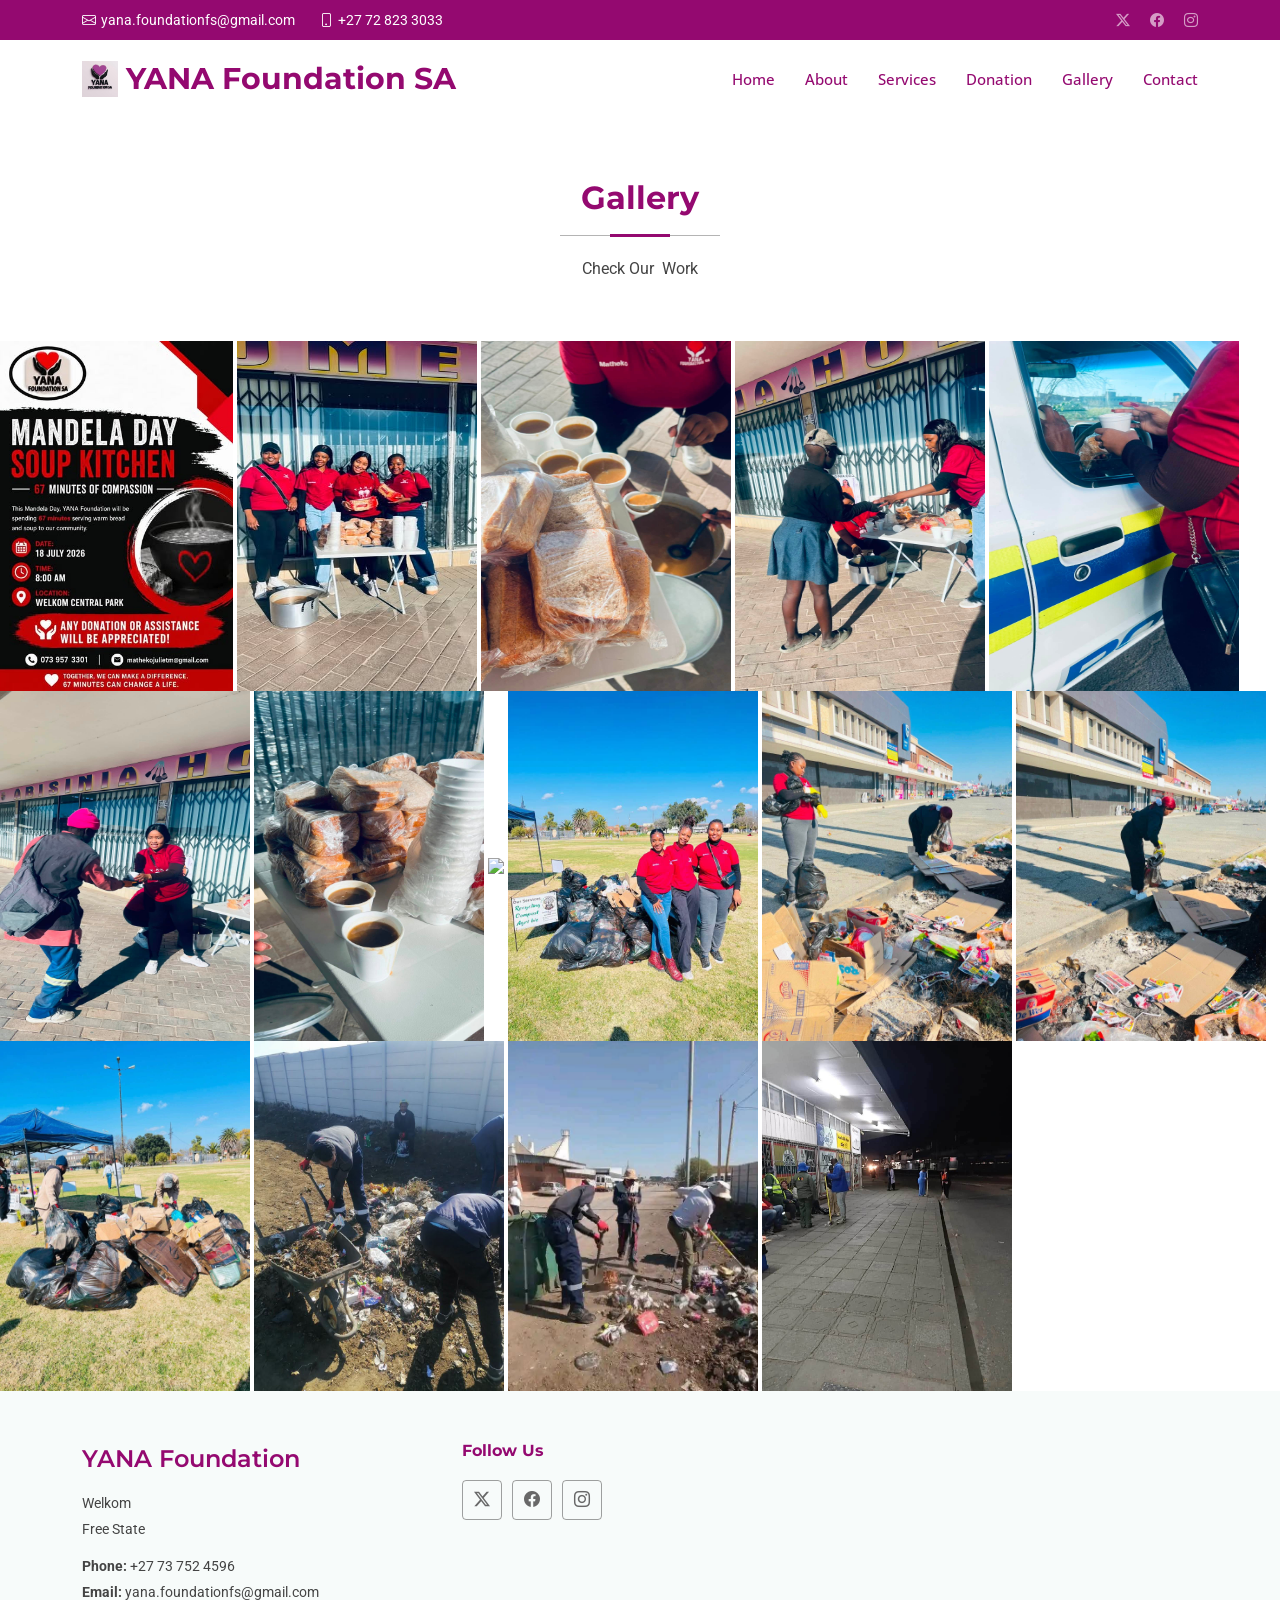
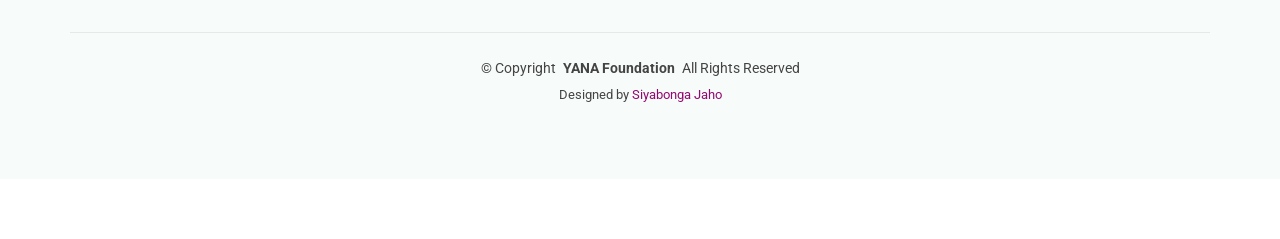
==== gallery.html @ edcedc10 "Add files via upload" ====
<!DOCTYPE html>
<html lang="en">

<head>
  <meta charset="utf-8">
  <meta content="width=device-width, initial-scale=1.0" name="viewport">
  <title>YANA Foundation SA - Gallery</title>
  <meta name="description" content="">
  <meta name="keywords" content="">

  <!-- Favicons -->
  <link href="assets/img/bg/578803698_122152815188837180_2456351401577292992_n.jpg" rel="icon">
  <link href="assets/img/bg/578803698_122152815188837180_2456351401577292992_n.jpg" rel="apple-touch-icon">

  <!-- Fonts -->
  <link href="https://fonts.googleapis.com" rel="preconnect">
  <link href="https://fonts.gstatic.com" rel="preconnect" crossorigin>
  <link href="https://fonts.googleapis.com/css2?family=Roboto:ital,wght@0,100;0,300;0,400;0,500;0,700;0,900;1,100;1,300;1,400;1,500;1,700;1,900&family=Open+Sans:ital,wght@0,300;0,400;0,500;0,600;0,700;0,800;1,300;1,400;1,500;1,600;1,700;1,800&family=Montserrat:ital,wght@0,100;0,200;0,300;0,400;0,500;0,600;0,700;0,800;0,900;1,100;1,200;1,300;1,400;1,500;1,600;1,700;1,800;1,900&display=swap" rel="stylesheet">

  <!-- Vendor CSS Files -->
  <link href="assets/vendor/bootstrap/css/bootstrap.min.css" rel="stylesheet">
  <link href="assets/vendor/bootstrap-icons/bootstrap-icons.css" rel="stylesheet">
  <link href="assets/vendor/aos/aos.css" rel="stylesheet">
  <link href="assets/vendor/glightbox/css/glightbox.min.css" rel="stylesheet">
  <link href="assets/vendor/swiper/swiper-bundle.min.css" rel="stylesheet">

  <!-- Main CSS File -->
  <link href="assets/css/main.css" rel="stylesheet">

 
</head>

<body class="index-page">

  <header id="header" class="header sticky-top">

    <div class="topbar d-flex align-items-center dark-background">
      <div class="container d-flex justify-content-center justify-content-md-between">
        <div class="contact-info d-flex align-items-center">
          <i class="bi bi-envelope d-flex align-items-center"><a href="mailto:yana.foundationfs@gmail.com">yana.foundationfs@gmail.com</a></i>
          <i class="bi bi-phone d-flex align-items-center ms-4"><span>+27 72 823 3033</span></i>
        </div>
        <div class="social-links d-none d-md-flex align-items-center">
          <a href="#" class="twitter"><i class="bi bi-twitter-x"></i></a>
          <a href="https://www.facebook.com/profile.php?id=61575115420123" class="facebook"><i class="bi bi-facebook"></i></a>
          <a href="#" class="instagram"><i class="bi bi-instagram"></i></a>
        
        </div>
      </div>
    </div><!-- End Top Bar -->

    <div class="branding d-flex align-items-cente">

      <div class="container position-relative d-flex align-items-center justify-content-between">
        <a href="index.html" class="logo d-flex align-items-center">
          <!-- Uncomment the line below if you also wish to use an image logo -->
           <img src="assets/img/bg/578803698_122152815188837180_2456351401577292992_n.jpg" alt=""> 
          <h1 class="sitename">YANA Foundation SA</h1>
        </a>

        <nav id="navmenu" class="navmenu">
          <ul>
            <li><a href="index.html" class="active">Home</a></li>
            <li><a href="#about">About</a></li>
            <li><a href="#services">Services</a></li>
            <li><a href="https://wa.me/27737524596/?text=Hello YANA Foundation, I would to Donate">Donation</a></li>
            <li><a href="#portfolio">Gallery</a></li>
            <!--mli class="dropdown"><a href="#"><span>Dropdown</span> <i class="bi bi-chevron-down toggle-dropdown"></i></a>
              <ul>
                <li><a href="#">Dropdown 1</a></li>
                <li class="dropdown"><a href="#"><span>Deep Dropdown</span> <i class="bi bi-chevron-down toggle-dropdown"></i></a>
                  <ul>
                    <li><a href="#">Deep Dropdown 1</a></li>
                    <li><a href="#">Deep Dropdown 2</a></li>
                    <li><a href="#">Deep Dropdown 3</a></li>
                    <li><a href="#">Deep Dropdown 4</a></li>
                    <li><a href="#">Deep Dropdown 5</a></li>
                  </ul>
                </li>
                <li><a href="#">Dropdown 2</a></li>
                <li><a href="#">Dropdown 3</a></li>
                <li><a href="#">Dropdown 4</a></li>
              </ul>
            </li-->
            <li><a href="#contact">Contact</a></li>
          </ul>
          <i class="mobile-nav-toggle d-xl-none bi bi-list"></i>
        </nav>

      </div>

    </div>

  </header>

  <main class="main">

    <!-- Hero Section -->
    <!--section id="hero" class="hero section">

      <div class="hero-content">
        <div class="container">
          <div class="row align-items-center">
            <div class="col-lg-6" data-aos="fade-up" data-aos-delay="100">
              <div class="content">
                <h1>You Are Not Alone.</h1>
                <p> Standing firmly with survivors of rape, GBV, femicide, and sexual abuse in Welkom. Rooted in justice. Driven by healing. Powered by community.</p>
                <div class="cta-group">
                  <a href="https://wa.me/27737524596/?text=Hello YANA Foundation, I would to Donate" class="btn-primary">Donation</a>  
                </div>
              </div>
            </div>
            <div class="col-lg-6" data-aos="fade-up" data-aos-delay="200">
              <div class="hero-image">
                <img src="assets/img/bg/578803698_122152815188837180_2456351401577292992_n.jpg" alt="Corporate Business" height="100px">
                <!--div class="floating-card" data-aos="fade-up" data-aos-delay="300">
                  <div class="card-content">
                    <div class="metric">
                      <span class="number">10</span>
                      <span class="label">Staff</span>
                    </div>
                    <div class="metric">
                      <span class="number">98%</span>
                      <span class="label">Community Satisfaction</span>
                    </div>
                  </div>
                </div-->
              <!--/div>
            </div>
          </div>
        </div>

        <div class="hero-features">
          <div class="container">
            <div class="row">
              <div class="col-lg-3 col-md-6" data-aos="fade-up" data-aos-delay="100">
                <div class="feature-item">
                  <div class="icon">
                    <i class="bi bi-graph-up"></i>
                  </div>
                  <h4>Compassion & Dignity:</h4>
                  <p> We provide a safe, judgement-free sanctuary where every survivor is heard, believed, and treated with absolute respect.</p>
                </div>
              </div>
              <div class="col-lg-3 col-md-6" data-aos="fade-up" data-aos-delay="200">
                <div class="feature-item">
                  <div class="icon">
                    <i class="bi bi-lightbulb"></i>
                  </div>
                  <h4>Justice & Accountability:</h4>
                  <p>We stand firmly against impunity, advocating fiercely for legal accountability and systemic reform to protect vulnerable individuals.</p>
                </div>
              </div>
              <div class="col-lg-3 col-md-6" data-aos="fade-up" data-aos-delay="300">
                <div class="feature-item">
                  <div class="icon">
                    <i class="bi bi-people"></i>
                  </div>
                  <h4>Empowerment & Healing:</h4>
                  <p> We believe recovery is a journey; we provide tools, counseling, and community networks to help survivors transition from trauma to triumph.</p>
                </div>
              </div>
              <div class="col-lg-3 col-md-6" data-aos="fade-up" data-aos-delay="400">
                <div class="feature-item">
                  <div class="icon">
                    <i class="bi bi-award"></i>
                  </div>
                  <h4>Community-Led Vigilance:</h4>
                  <p>We mobilize the people of Welkom to watch out for one another, break the silence, and challenge harmful societal norms together.</p>
                </div>
              </div>
            </div>
          </div>
        </div>

      </div>

    </section><!-- /Hero Section -->

  
    <!-- About Section -->
    <!--section id="about" class="about section">

      <!-- Section Title -->
      <!--div class="container section-title" data-aos="fade-up">
        <h2>About</h2>
        <p>Find Out More About Us</p>
      </div><!-- End Section Title -->

      <!--div class="container" data-aos="fade-up" data-aos-delay="100">

        <div class="row">
          <div class="col-lg-6" data-aos="fade-right" data-aos-delay="200">
            <div class="content">
              <h2>Mission:</h2>
              <p class="lead"> To provide unwavering support, advocacy, and holistic healing resources to survivors of gender-based violence, rape, and sexual abuse in Welkom, while actively dismantling systems of abuse through community education and relentless pursuits of justice.</p>
              <h2>Vission:</h2>
              <p class="lead"> A safe, just, and transformed Free State where gender-based violence and femicide are eradicated, and every survivor is empowered to heal, reclaim their voice, and thrive within a vigilant, supportive community.</p>

              <div class="stats-row">
                <div class="stat-item" data-aos="fade-up" data-aos-delay="300">
                  <div class="stat-number">
                    <span data-purecounter-start="0" data-purecounter-end="2" data-purecounter-duration="1" class="purecounter"></span>+
                  </div>
                  <div class="stat-label">Years of Excellence</div>
                </div>

                <div class="stat-item" data-aos="fade-up" data-aos-delay="400">
                  <div class="stat-number">
                    <span data-purecounter-start="0" data-purecounter-end="98" data-purecounter-duration="1" class="purecounter"></span>+
                  </div>
                  <div class="stat-label">Community Satisfaction</div>
                </div>

                <div class="stat-item" data-aos="fade-up" data-aos-delay="500">
                  <div class="stat-number">
                    <span data-purecounter-start="0" data-purecounter-end="10" data-purecounter-duration="1" class="purecounter"></span>+
                  </div>
                  <div class="stat-label">Staff</div>
                </div>
              </div><!-- End Stats Row -->

              <!--div class="cta-section" data-aos="fade-up" data-aos-delay="300">
                <a href="#team" class="btn-link">Meet Our Team <i class="bi bi-arrow-right"></i></a>
              </div-->
            <!--/div>
          </div>

          <div class="col-lg-6" data-aos="fade-left" data-aos-delay="200">
            <div class="image-container">
              <img src="assets/img/bg/578803698_122152815188837180_2456351401577292992_n.jpg" alt="About Us" class="img-fluid">
              <div class="image-overlay">
                <div class="overlay-content">
                  <i class="bi bi-award"></i>
                  <div class="overlay-text">
                    <h4>Award Winning</h4>
                    <p>Excellence in Service</p>
                  </div>
                </div>
              </div>
            </div>
          </div>
        </div>

      </div>

    </section><!-- /About Section -->



   
   

   

    <!-- Portfolio Section -->
    <section id="portfolio" class="portfolio section">

      <!-- Section Title -->
      <div class="container section-title" data-aos="fade-up">
        <h2>Gallery</h2>
        <p>Check Our&nbsp; Work</p>
      </div><!-- End Section Title -->

      <img src="assets/img/bg/749329896_122185222658837180_4034703646781028252_n.jpg"  height="350px" loading="lazy">
      <img src="assets/img/bg/750033947_122185223000837180_3690291812271858265_n.jpg"  height="350px" width="240px" width="250px" loading="lazy">
      <img src="assets/img/bg/749419626_122185222988837180_1589185580073694655_n.jpg"  height="350px" width="250px" loading="lazy">

       <img src="assets/img/bg/749652024_122185222886837180_5821668880731888396_n.jpg"  height="350px" width="250px" loading="lazy">
      <img src="assets/img/bg/749315162_122185222934837180_2283629224790344481_n.jpg"  height="350px" width="250px" loading="lazy">
      <img src="assets/img/bg/748311801_122185223066837180_9168513195230299820_n.jpg"  height="350px" width="250px" loading="lazy">
      <img src="assets/img/bg/750616031_122185223096837180_6633688626844515853_n.jpg"  height="350px" width="230px" loading="lazy">

       <img src="assets/img/bg/721323029_122181370106837180_3842034806642612839_n.jpg"  height="350px" loading="lazy">
      <img src="assets/img/bg/741838651_2135790867335031_6751833881016764989_n.jpg"  height="350px" width="250px" loading="lazy">
      <img src="assets/img/bg/742511227_37399900092956611_4183251537584251823_n.jpg"  height="350px" width="250px" loading="lazy">

       <img src="assets/img/bg/741693657_37399901056289848_860258424635507416_n.jpg"  height="350px" width="250px" loading="lazy">
      <img src="assets/img/bg/741439648_37399900866289867_6950974110218494662_n.jpg"  height="350px" width="250px" loading="lazy">
      <img src="assets/img/bg/741751432_1007393965432025_4023005635995364370_n.jpg"  height="350px" width="250px" loading="lazy">
      <img src="assets/img/bg/742684217_832409079805970_7909671829935120120_n.jpg"  height="350px" width="250px" loading="lazy">
      <img src="assets/img/bg/742480392_37399899959623291_3452483923903494907_n.jpg"  height="350px" width="250px" loading="lazy">

      <!--div class="container" data-aos="fade-up" data-aos-delay="100">

        <div class="isotope-layout" data-default-filter="*" data-layout="fitRows" data-sort="original-order">

         

          <div class="row gy-4 portfolio-grid isotope-container" data-aos="fade-up" data-aos-delay="200">

            <div class="col-lg-4 col-md-6 portfolio-item isotope-item filter-branding">
              <div class="portfolio-card">
                <div class="image-container">
                  <img src="assets/img/bg/812224037_122192503028837180_609737749372208268_n.jpg" class="img-fluid"  loading="lazy">
                  <div class="overlay">
                    <div class="overlay-content">
                      <a href="assets/img/bg/812224037_122192503028837180_609737749372208268_n.jpg" class="glightbox zoom-link" >
                        <i class="bi bi-zoom-in"></i>
                      </a>
                      
                      <a href="#" class="details-link" title="View Project Details">
                        <i class="bi bi-arrow-right"></i>
                      </a>
                    </div>
                  </div>
                </div>
                
              </div>
            </div><!-- End Portfolio Item -->

            <!--div class="col-lg-4 col-md-6 portfolio-item isotope-item filter-web">
              <div class="portfolio-card">
                <div class="image-container">
                  <img src="assets/img/bg/813332600_122192611814837180_5611872457245859402_n.jpg" class="img-fluid" alt="E-commerce Platform" loading="lazy">
                  <div class="overlay">
                    <div class="overlay-content">
                      <a href="assets/img/bg/813332600_122192611814837180_5611872457245859402_n.jpg" class="glightbox zoom-link" >
                        <i class="bi bi-zoom-in"></i>
                      </a>
                      <a href="#" class="details-link" title="View Project Details">
                        <i class="bi bi-arrow-right"></i>
                      </a>
                    </div>
                  </div>
                </div>
               
              </div>
            </div><!-- End Portfolio Item -->

            <!--div class="col-lg-4 col-md-6 portfolio-item isotope-item filter-print">
              <div class="portfolio-card">
                <div class="image-container">
                  <img src="assets/img/bg/749329896_122185222658837180_4034703646781028252_n.jpg" class="img-fluid" alt="Magazine Design" loading="lazy">
                  <div class="overlay">
                    <div class="overlay-content">
                      <a href="assets/img/bg/749329896_122185222658837180_4034703646781028252_n.jpg" class="glightbox zoom-link" >
                        <i class="bi bi-zoom-in"></i>
                      </a>
                      <a href="#" class="details-link" title="View Project Details">
                        <i class="bi bi-arrow-right"></i>
                      </a>
                    </div>
                  </div>
                </div>
               
              </div>
            </div><!-- End Portfolio Item -->


          <!--/div><!-- End Portfolio Grid -->

        <!--/div>

      </div>

    </section><!-- /Portfolio Section -->

    <!-- Team Section -->
    <!--section id="team" class="team section">

      <!-- Section Title -->
      <!--div class="container section-title" data-aos="fade-up">
        <h2>Team</h2>
        <p>Our Hardworking Team</p>
      </div><!-- End Section Title -->

      <!--div class="container" data-aos="fade-up" data-aos-delay="100">

        <div class="row gy-4">

          <div class="col-lg-3 col-md-6" data-aos="fade-up" data-aos-delay="100">
            <div class="member-card">
              <div class="member-image-wrapper">
                <img src="assets/img/person/person-f-1.webp" class="img-fluid" alt="Team Member">
              </div>
              <div class="member-content">
                <h4 class="member-name">Sarah Chen</h4>
                <span class="member-role">Chief Executive Officer</span>
                <p class="member-bio">Praesentium nihil ut laudantium cumque. Ut et consequatur ab ut totam architecto. Expedita sunt eum</p>
                <div class="member-socials">
                  <a href="#"><i class="bi bi-twitter-x"></i></a>
                  <a href="#"><i class="bi bi-facebook"></i></a>
                  <a href="#"><i class="bi bi-linkedin"></i></a>
                  <a href="#"><i class="bi bi-instagram"></i></a>
                </div>
              </div>
            </div>
          </div><!-- End Team Member -->

          <!--div class="col-lg-3 col-md-6" data-aos="fade-up" data-aos-delay="200">
            <div class="member-card">
              <div class="member-image-wrapper">
                <img src="assets/img/person/person-m-2.webp" class="img-fluid" alt="Team Member">
              </div>
              <div class="member-content">
                <h4 class="member-name">David Lee</h4>
                <span class="member-role">Product Manager</span>
                <p class="member-bio">Voluptas qui enim omnis est atque. Enim sunt quo et amet corporis et. Autem eaque optio.</p>
                <div class="member-socials">
                  <a href="#"><i class="bi bi-twitter-x"></i></a>
                  <a href="#"><i class="bi bi-facebook"></i></a>
                  <a href="#"><i class="bi bi-linkedin"></i></a>
                  <a href="#"><i class="bi bi-github"></i></a>
                </div>
              </div>
            </div>
          </div><!-- End Team Member -->

          <!--div class="col-lg-3 col-md-6" data-aos="fade-up" data-aos-delay="300">
            <div class="member-card">
              <div class="member-image-wrapper">
                <img src="assets/img/person/person-f-3.webp" class="img-fluid" alt="Team Member">
              </div>
              <div class="member-content">
                <h4 class="member-name">Laura Rodriguez</h4>
                <span class="member-role">Marketing Director</span>
                <p class="member-bio">Qui ut autem quo error molestiae. Voluptatem quia eligendi voluptatibus beatae vitae et quis. Quis voluptatem.</p>
                <div class="member-socials">
                  <a href="#"><i class="bi bi-twitter-x"></i></a>
                  <a href="#"><i class="bi bi-instagram"></i></a>
                  <a href="#"><i class="bi bi-linkedin"></i></a>
                </div>
              </div>
            </div>
          </div><!-- End Team Member -->

          <!--div class="col-lg-3 col-md-6" data-aos="fade-up" data-aos-delay="400">
            <div class="member-card">
              <div class="member-image-wrapper">
                <img src="assets/img/person/person-m-4.webp" class="img-fluid" alt="Team Member">
              </div>
              <div class="member-content">
                <h4 class="member-name">Michael Brown</h4>
                <span class="member-role">Lead Engineer</span>
                <p class="member-bio">Rerum et sint voluptatem enim aut. Quisquam et alias ut qui voluptatum. Autem voluptas exercitationem.</p>
                <div class="member-socials">
                  <a href="#"><i class="bi bi-linkedin"></i></a>
                  <a href="#"><i class="bi bi-github"></i></a>
                  <a href="#"><i class="bi bi-stack-overflow"></i></a>
                </div>
              </div>
            </div>
          </div><!-- End Team Member -->

        <!--/div>

      </div>

    </section><!-- /Team Section -->

   

   

    <!-- Contact Section -->
    <!--section id="contact" class="contact section">
      <!-- Section Title -->
      <!--div class="container section-title" data-aos="fade-up">
        <h2>Contact</h2>
        <p>Need Help? Contact Us</p>
      </div><!-- End Section Title -->

      <!--div class="container" data-aos="fade-up" data-aos-delay="100">
        <div class="row align-items-stretch">
         

          <div class="col-lg-5 order-lg-2 order-1" data-aos="fade-left" data-aos-delay="300">
            <div class="contact-sidebar">
              <div class="contact-header">
                <h3>Get in Touch</h3>
               
              </div>

              <div class="contact-methods">
                <div class="contact-method" data-aos="fade-in" data-aos-delay="350">
                  <div class="contact-icon">
                    <i class="bi bi-geo-alt"></i>
                  </div>
                  <div class="contact-details">
                    <span class="method-label">Address</span>
                    <p>Welkom<br>Free State</p>
                  </div>
                </div>

                <div class="contact-method" data-aos="fade-in" data-aos-delay="400">
                  <div class="contact-icon">
                    <i class="bi bi-envelope"></i>
                  </div>
                  <div class="contact-details">
                    <span class="method-label">Email</span>
                    <p>yana.foundationfs@gmail.com</p>
                  </div>
                </div>

                <div class="contact-method" data-aos="fade-in" data-aos-delay="450">
                  <div class="contact-icon">
                    <i class="bi bi-telephone"></i>
                  </div>
                  <div class="contact-details">
                    <span class="method-label">Phone</span>
                    <p> +27 73 752 4596</p>
                  </div>
                </div>

                <div class="contact-method" data-aos="fade-in" data-aos-delay="500">
                  <div class="contact-icon">
                    <i class="bi bi-clock"></i>
                  </div>
                  <div class="contact-details">
                    <span class="method-label">Hours</span>
                    <p>Monday - Friday: 9AM - 6PM<br>Saturday: 10AM - 4PM</p>
                  </div>
                </div>
              </div>

              <div class="connect-section" data-aos="fade-up" data-aos-delay="550">
                <span class="connect-label">Connect with us</span>
                <div class="social-links">
                  
                  <a href="#" class="social-link">
                    <i class="bi bi-twitter-x"></i>
                  </a>
                  <a href="#" class="social-link">
                    <i class="bi bi-instagram"></i>
                  </a>
                  <a href="https://www.facebook.com/profile.php?id=61575115420123" class="social-link">
                    <i class="bi bi-facebook"></i>
                  </a>
                </div>
              </div>
            </div>
          </div>
        </div>
      </div>
    </section><!-- /Contact Section -->

  <!--/main>
 <div class="embed-map-responsive">
<div class="embed-map-container">
  <iframe class="embed-map-frame" frameborder="0" scrolling="no" marginheight="0" marginwidth="0" src="https://maps.google.com/maps?q=Welkom%20%20Free%20State&t=m&z=11&ie=UTF8&iwloc=B&output=embed"></iframe>
  <a href="https://embed-maps.org" style="font-size:2px!important;color:gray!important;position:absolute;bottom:0;left:0;z-index:1;max-height:1px;overflow:hidden">https://embed-maps.org</a>
</div>
<style>
  .embed-map-responsive{position:relative;text-align:right;width:100%;height:0;padding-bottom:66.66666666666666%;}
  .embed-map-container{overflow:hidden;background:none!important;width:100%;height:100%;position:absolute;top:0;left:0;}
  .embed-map-frame{width:100%!important;height:100%!important;position:absolute;top:0;left:0;}
</style>
</div-->
  <footer id="footer" class="footer light-background">

   

    <div class="container footer-top">
      <div class="row gy-4">
        <div class="col-lg-4 col-md-6 footer-about">
          <a href="index.html" class="d-flex align-items-center">
            <span class="sitename">YANA Foundation</span>
          </a>
          <div class="footer-contact pt-3">
            <p>Welkom</p>
            <p>Free State</p>
            <p class="mt-3"><strong>Phone:</strong> <span>+27 73 752 4596</span></p>
            <p><strong>Email:</strong> <span>yana.foundationfs@gmail.com</span></p>
          </div>
        </div>


       

        <div class="col-lg-4 col-md-12">
          <h4>Follow Us</h4>
    
          <div class="social-links d-flex">
            <a href=""><i class="bi bi-twitter-x"></i></a>
            <a href="https://www.facebook.com/profile.php?id=61575115420123"><i class="bi bi-facebook"></i></a>
            <a href=""><i class="bi bi-instagram"></i></a>
          
          </div>
        </div>

      </div>
    </div>

    <div class="container copyright text-center mt-4">
      <p>© <span>Copyright</span> <strong class="px-1 sitename">YANA Foundation</strong> <span>All Rights Reserved</span></p>
      <div class="credits">
        <!-- All the links in the footer should remain intact. -->
        <!-- You can delete the links only if you've purchased the pro version. -->
        <!-- Licensing information: https://bootstrapmade.com/license/ -->
        <!-- Purchase the pro version with working PHP/AJAX contact form: [buy-url] -->
        Designed by <a href="https://siyabongajaho.github.io/jaho-portfolio">Siyabonga Jaho</a>
      </div>
    </div>

  </footer>

  <!-- Scroll Top -->
  <a href="#" id="scroll-top" class="scroll-top d-flex align-items-center justify-content-center"><i class="bi bi-arrow-up-short"></i></a>

  <!-- Preloader -->
  <div id="preloader">
    <div></div>
    <div></div>
    <div></div>
    <div></div>
  </div>

  <!-- Vendor JS Files -->
  <script src="assets/vendor/bootstrap/js/bootstrap.bundle.min.js"></script>
  <script src="assets/vendor/php-email-form/validate.js"></script>
  <script src="assets/vendor/aos/aos.js"></script>
  <script src="assets/vendor/glightbox/js/glightbox.min.js"></script>
  <script src="assets/vendor/purecounter/purecounter_vanilla.js"></script>
  <script src="assets/vendor/waypoints/noframework.waypoints.js"></script>
  <script src="assets/vendor/swiper/swiper-bundle.min.js"></script>
  <script src="assets/vendor/imagesloaded/imagesloaded.pkgd.min.js"></script>
  <script src="assets/vendor/isotope-layout/isotope.pkgd.min.js"></script>

  <!-- Main JS File -->
  <script src="assets/js/main.js"></script>

</body>

</html>
---- assets/css/main.css ----
/**
* Template Name: CoreBiz
* Template URL: https://bootstrapmade.com/corebiz-bootstrap-business-template/
* Updated: Aug 30 2025 with Bootstrap v5.3.8
* Author: BootstrapMade.com
* License: https://bootstrapmade.com/license/
*/

@charset "UTF-8";

/*--------------------------------------------------------------
# Font & Color Variables
# Help: https://bootstrapmade.com/color-system/
--------------------------------------------------------------*/
/* Fonts */
:root {
  --default-font: "Roboto",  system-ui, -apple-system, "Segoe UI", Roboto, "Helvetica Neue", Arial, "Noto Sans", "Liberation Sans", sans-serif, "Apple Color Emoji", "Segoe UI Emoji", "Segoe UI Symbol", "Noto Color Emoji";
  --heading-font: "Montserrat",  sans-serif;
  --nav-font: "Open Sans",  sans-serif;
}

/* Global Colors - The following color variables are used throughout the website. Updating them here will change the color scheme of the entire website */
:root { 
  --background-color: #ffffff; /* Background color for the entire website, including individual sections */
  --default-color: #444444; /* Default color used for the majority of the text content across the entire website */
  --heading-color: #940970; /* Color for headings, subheadings and title throughout the website */
  --accent-color: #940970; /* Accent color that represents your brand on the website. It's used for buttons, links, and other elements that need to stand out */
  --surface-color: #ffffff; /* The surface color is used as a background of boxed elements within sections, such as cards, icon boxes, or other elements that require a visual separation from the global background. */
  --contrast-color: #ffffff; /* Contrast color for text, ensuring readability against backgrounds of accent, heading, or default colors. */
}

/* Nav Menu Colors - The following color variables are used specifically for the navigation menu. They are separate from the global colors to allow for more customization options */
:root {
  --nav-color: #940970;  /* The default color of the main navmenu links */
  --nav-hover-color: #940970; /* Applied to main navmenu links when they are hovered over or active */
  --nav-mobile-background-color: #ffffff; /* Used as the background color for mobile navigation menu */
  --nav-dropdown-background-color: #ffffff; /* Used as the background color for dropdown items that appear when hovering over primary navigation items */
  --nav-dropdown-color: #222222; /* Used for navigation links of the dropdown items in the navigation menu. */
  --nav-dropdown-hover-color: #940970; /* Similar to --nav-hover-color, this color is applied to dropdown navigation links when they are hovered over. */
}

/* Color Presets - These classes override global colors when applied to any section or element, providing reuse of the sam color scheme. */

.light-background {
  --background-color: #f7fbfa;
  --surface-color: #ffffff;
}

.dark-background {
  --background-color: #940970;
  --default-color: #ffffff;
  --heading-color: #ffffff;
  --surface-color: #252525;
  --contrast-color: #ffffff;
}

/* Smooth scroll */
:root {
  scroll-behavior: smooth;
}

/*--------------------------------------------------------------
# General Styling & Shared Classes
--------------------------------------------------------------*/
body {
  color: var(--default-color);
  background-color: var(--background-color);
  font-family: var(--default-font);
}

a {
  color: var(--accent-color);
  text-decoration: none;
  transition: 0.3s;
}

a:hover {
  color: color-mix(in srgb, var(--accent-color), transparent 25%);
  text-decoration: none;
}

h1,
h2,
h3,
h4,
h5,
h6 {
  color: var(--heading-color);
  font-family: var(--heading-font);
}

/* PHP Email Form Messages
------------------------------*/
.php-email-form .error-message {
  display: none;
  background: #df1529;
  color: #ffffff;
  text-align: left;
  padding: 15px;
  margin-bottom: 24px;
  font-weight: 600;
}

.php-email-form .sent-message {
  display: none;
  color: #ffffff;
  background: #059652;
  text-align: center;
  padding: 15px;
  margin-bottom: 24px;
  font-weight: 600;
}

.php-email-form .loading {
  display: none;
  background: var(--surface-color);
  text-align: center;
  padding: 15px;
  margin-bottom: 24px;
}

.php-email-form .loading:before {
  content: "";
  display: inline-block;
  border-radius: 50%;
  width: 24px;
  height: 24px;
  margin: 0 10px -6px 0;
  border: 3px solid var(--accent-color);
  border-top-color: var(--surface-color);
  animation: php-email-form-loading 1s linear infinite;
}

@keyframes php-email-form-loading {
  0% {
    transform: rotate(0deg);
  }

  100% {
    transform: rotate(360deg);
  }
}

/*--------------------------------------------------------------
# Global Header
--------------------------------------------------------------*/
.header {
  color: var(--default-color);
  transition: all 0.5s;
  z-index: 997;
  background-color: var(--background-color);
}

.header .topbar {
  background-color: var(--background-color);
  height: 40px;
  padding: 0;
  font-size: 14px;
  transition: all 0.5s;
}

.header .topbar .contact-info i {
  font-style: normal;
  color: var(--contrast-color);
}

.header .topbar .contact-info i a,
.header .topbar .contact-info i span {
  padding-left: 5px;
  color: var(--contrast-color);
}

@media (max-width: 575px) {

  .header .topbar .contact-info i a,
  .header .topbar .contact-info i span {
    font-size: 13px;
  }
}

.header .topbar .contact-info i a {
  line-height: 0;
  transition: 0.3s;
}

.header .topbar .contact-info i a:hover {
  color: var(--contrast-color);
  text-decoration: underline;
}

.header .topbar .social-links a {
  color: color-mix(in srgb, var(--contrast-color), transparent 40%);
  line-height: 0;
  transition: 0.3s;
  margin-left: 20px;
}

.header .topbar .social-links a:hover {
  color: var(--contrast-color);
}

.header .branding {
  min-height: 60px;
  padding: 10px 0;
}

.header .logo {
  line-height: 1;
}

.header .logo img {
  max-height: 36px;
  margin-right: 8px;
}

.header .logo h1 {
  font-size: 30px;
  margin: 0;
  font-weight: 700;
  color: var(--heading-color);
}

.scrolled .header {
  box-shadow: 0px 0 18px rgba(0, 0, 0, 0.1);
}

.scrolled .header .topbar {
  height: 0;
  visibility: hidden;
  overflow: hidden;
}

/*--------------------------------------------------------------
# Navigation Menu
--------------------------------------------------------------*/
/* Navmenu - Desktop */
@media (min-width: 1200px) {
  .navmenu {
    padding: 0;
  }

  .navmenu ul {
    margin: 0;
    padding: 0;
    display: flex;
    list-style: none;
    align-items: center;
  }

  .navmenu li {
    position: relative;
  }

  .navmenu a,
  .navmenu a:focus {
    color: var(--nav-color);
    padding: 18px 15px;
    font-size: 15px;
    font-family: var(--nav-font);
    font-weight: 500;
    display: flex;
    align-items: center;
    justify-content: space-between;
    white-space: nowrap;
    transition: 0.3s;
  }

  .navmenu a i,
  .navmenu a:focus i {
    font-size: 12px;
    line-height: 0;
    margin-left: 5px;
    transition: 0.3s;
  }

  .navmenu li:last-child a {
    padding-right: 0;
  }

  .navmenu li:hover>a,
  .navmenu .active,
  .navmenu .active:focus {
    color: var(--nav-hover-color);
  }

  .navmenu .dropdown ul {
    margin: 0;
    padding: 10px 0;
    background: var(--nav-dropdown-background-color);
    display: block;
    position: absolute;
    visibility: hidden;
    left: 14px;
    top: 130%;
    opacity: 0;
    transition: 0.3s;
    border-radius: 4px;
    z-index: 99;
    box-shadow: 0px 0px 30px rgba(0, 0, 0, 0.1);
  }

  .navmenu .dropdown ul li {
    min-width: 200px;
  }

  .navmenu .dropdown ul a {
    padding: 10px 20px;
    font-size: 15px;
    text-transform: none;
    color: var(--nav-dropdown-color);
  }

  .navmenu .dropdown ul a i {
    font-size: 12px;
  }

  .navmenu .dropdown ul a:hover,
  .navmenu .dropdown ul .active:hover,
  .navmenu .dropdown ul li:hover>a {
    color: var(--nav-dropdown-hover-color);
  }

  .navmenu .dropdown:hover>ul {
    opacity: 1;
    top: 100%;
    visibility: visible;
  }

  .navmenu .dropdown .dropdown ul {
    top: 0;
    left: -90%;
    visibility: hidden;
  }

  .navmenu .dropdown .dropdown:hover>ul {
    opacity: 1;
    top: 0;
    left: -100%;
    visibility: visible;
  }
}

/* Navmenu - Mobile */
@media (max-width: 1199px) {
  .mobile-nav-toggle {
    color: var(--nav-color);
    font-size: 28px;
    line-height: 0;
    margin-right: 10px;
    cursor: pointer;
    transition: color 0.3s;
  }

  .navmenu {
    padding: 0;
    z-index: 9997;
  }

  .navmenu ul {
    display: none;
    list-style: none;
    position: absolute;
    inset: 60px 20px 20px 20px;
    padding: 10px 0;
    margin: 0;
    border-radius: 6px;
    background-color: var(--nav-mobile-background-color);
    overflow-y: auto;
    transition: 0.3s;
    z-index: 9998;
    box-shadow: 0px 0px 30px rgba(0, 0, 0, 0.1);
  }

  .navmenu a,
  .navmenu a:focus {
    color: var(--nav-dropdown-color);
    padding: 10px 20px;
    font-family: var(--nav-font);
    font-size: 17px;
    font-weight: 500;
    display: flex;
    align-items: center;
    justify-content: space-between;
    white-space: nowrap;
    transition: 0.3s;
  }

  .navmenu a i,
  .navmenu a:focus i {
    font-size: 12px;
    line-height: 0;
    margin-left: 5px;
    width: 30px;
    height: 30px;
    display: flex;
    align-items: center;
    justify-content: center;
    border-radius: 50%;
    transition: 0.3s;
    background-color: color-mix(in srgb, var(--accent-color), transparent 90%);
  }

  .navmenu a i:hover,
  .navmenu a:focus i:hover {
    background-color: var(--accent-color);
    color: var(--contrast-color);
  }

  .navmenu a:hover,
  .navmenu .active,
  .navmenu .active:focus {
    color: var(--nav-dropdown-hover-color);
  }

  .navmenu .active i,
  .navmenu .active:focus i {
    background-color: var(--accent-color);
    color: var(--contrast-color);
    transform: rotate(180deg);
  }

  .navmenu .dropdown ul {
    position: static;
    display: none;
    z-index: 99;
    padding: 10px 0;
    margin: 10px 20px;
    background-color: var(--nav-dropdown-background-color);
    border: 1px solid color-mix(in srgb, var(--default-color), transparent 90%);
    box-shadow: none;
    transition: all 0.5s ease-in-out;
  }

  .navmenu .dropdown ul ul {
    background-color: rgba(33, 37, 41, 0.1);
  }

  .navmenu .dropdown>.dropdown-active {
    display: block;
    background-color: rgba(33, 37, 41, 0.03);
  }

  .mobile-nav-active {
    overflow: hidden;
  }

  .mobile-nav-active .mobile-nav-toggle {
    color: #fff;
    position: absolute;
    font-size: 32px;
    top: 15px;
    right: 15px;
    margin-right: 0;
    z-index: 9999;
  }

  .mobile-nav-active .navmenu {
    position: fixed;
    overflow: hidden;
    inset: 0;
    background: rgba(33, 37, 41, 0.8);
    transition: 0.3s;
  }

  .mobile-nav-active .navmenu>ul {
    display: block;
  }
}

/*--------------------------------------------------------------
# Global Footer
--------------------------------------------------------------*/
.footer {
  color: var(--default-color);
  background-color: var(--background-color);
  font-size: 14px;
  padding-bottom: 50px;
  position: relative;
}

.footer .footer-newsletter {
  background-color: color-mix(in srgb, var(--accent-color), transparent 96%);
  padding: 50px 0;
}

.footer .footer-newsletter h4 {
  font-size: 24px;
}

.footer .footer-newsletter .newsletter-form {
  margin-top: 30px;
  margin-bottom: 15px;
  padding: 6px 8px;
  position: relative;
  background-color: var(--surface-color);
  border: 1px solid color-mix(in srgb, var(--accent-color), transparent 80%);
  box-shadow: 0px 2px 25px rgba(0, 0, 0, 0.1);
  display: flex;
  transition: 0.3s;
  border-radius: 4px;
}

.footer .footer-newsletter .newsletter-form:focus-within {
  border-color: var(--accent-color);
}

.footer .footer-newsletter .newsletter-form input[type=email] {
  border: 0;
  padding: 4px;
  width: 100%;
  background-color: var(--surface-color);
  color: var(--default-color);
}

.footer .footer-newsletter .newsletter-form input[type=email]:focus-visible {
  outline: none;
}

.footer .footer-newsletter .newsletter-form input[type=submit] {
  border: 0;
  font-size: 16px;
  padding: 0 20px;
  margin: -7px -8px -7px 0;
  background: var(--accent-color);
  color: var(--contrast-color);
  transition: 0.3s;
  border-radius: 0 4px 4px 0;
}

.footer .footer-newsletter .newsletter-form input[type=submit]:hover {
  background: color-mix(in srgb, var(--accent-color), transparent 20%);
}

.footer .footer-top {
  padding-top: 50px;
}

.footer .social-links a {
  display: flex;
  align-items: center;
  justify-content: center;
  width: 40px;
  height: 40px;
  border-radius: 4px;
  border: 1px solid color-mix(in srgb, var(--default-color), transparent 50%);
  font-size: 16px;
  color: color-mix(in srgb, var(--default-color), transparent 20%);
  margin-right: 10px;
  transition: 0.3s;
}

.footer .social-links a:hover {
  color: var(--accent-color);
  border-color: var(--accent-color);
}

.footer h4 {
  font-size: 16px;
  font-weight: bold;
  position: relative;
  padding-bottom: 12px;
}

.footer .footer-links {
  margin-bottom: 30px;
}

.footer .footer-links ul {
  list-style: none;
  padding: 0;
  margin: 0;
}

.footer .footer-links ul i {
  margin-right: 3px;
  font-size: 12px;
  line-height: 0;
  color: var(--accent-color);
}

.footer .footer-links ul li {
  padding: 10px 0;
  display: flex;
  align-items: center;
}

.footer .footer-links ul li:first-child {
  padding-top: 0;
}

.footer .footer-links ul a {
  display: inline-block;
  color: color-mix(in srgb, var(--default-color), transparent 20%);
  line-height: 1;
}

.footer .footer-links ul a:hover {
  color: var(--accent-color);
}

.footer .footer-about a {
  color: var(--heading-color);
  font-size: 24px;
  font-weight: 600;
  font-family: var(--heading-font);
}

.footer .footer-contact p {
  margin-bottom: 5px;
}

.footer .copyright {
  padding-top: 25px;
  padding-bottom: 25px;
  border-top: 1px solid color-mix(in srgb, var(--default-color), transparent 90%);
}

.footer .copyright p {
  margin-bottom: 0;
}

.footer .credits {
  margin-top: 6px;
  font-size: 13px;
}

/*--------------------------------------------------------------
# Preloader
--------------------------------------------------------------*/
#preloader {
  position: fixed;
  inset: 0;
  z-index: 9999;
  overflow: hidden;
  background-color: var(--background-color);
  transition: all 0.6s ease-out;
  width: 100%;
  height: 100vh;
  display: flex;
  align-items: center;
  justify-content: center;
}

#preloader div {
  width: 13px;
  height: 13px;
  background-color: var(--accent-color);
  border-radius: 50%;
  animation-timing-function: cubic-bezier(0, 1, 1, 0);
  position: absolute;
  left: 50%;
}

#preloader div:nth-child(1) {
  left: calc(50% + 8px);
  animation: animate-preloader-1 0.6s infinite;
}

#preloader div:nth-child(2) {
  left: calc(50% + 8px);
  animation: animate-preloader-2 0.6s infinite;
}

#preloader div:nth-child(3) {
  left: calc(50% + 32px);
  animation: animate-preloader-2 0.6s infinite;
}

#preloader div:nth-child(4) {
  left: calc(50% + 56px);
  animation: animate-preloader-3 0.6s infinite;
}

@keyframes animate-preloader-1 {
  0% {
    transform: scale(0);
  }

  100% {
    transform: scale(1);
  }
}

@keyframes animate-preloader-3 {
  0% {
    transform: scale(1);
  }

  100% {
    transform: scale(0);
  }
}

@keyframes animate-preloader-2 {
  0% {
    transform: translate(0, 0);
  }

  100% {
    transform: translate(24px, 0);
  }
}

/*--------------------------------------------------------------
# Scroll Top Button
--------------------------------------------------------------*/
.scroll-top {
  position: fixed;
  visibility: hidden;
  opacity: 0;
  right: 15px;
  bottom: 15px;
  z-index: 99999;
  background-color: var(--accent-color);
  width: 40px;
  height: 40px;
  border-radius: 4px;
  transition: all 0.4s;
}

.scroll-top i {
  font-size: 24px;
  color: var(--contrast-color);
  line-height: 0;
}

.scroll-top:hover {
  background-color: color-mix(in srgb, var(--accent-color), transparent 20%);
  color: var(--contrast-color);
}

.scroll-top.active {
  visibility: visible;
  opacity: 1;
}

/*--------------------------------------------------------------
# Disable aos animation delay on mobile devices
--------------------------------------------------------------*/
@media screen and (max-width: 768px) {
  [data-aos-delay] {
    transition-delay: 0 !important;
  }
}

/*--------------------------------------------------------------
# Global Page Titles & Breadcrumbs
--------------------------------------------------------------*/
.page-title {
  --background-color: color-mix(in srgb, var(--default-color), transparent 96%);
  color: var(--default-color);
  background-color: var(--background-color);
  padding: 25px 0;
  position: relative;
}

.page-title h1 {
  font-size: 24px;
  font-weight: 600;
}

.page-title .breadcrumbs ol {
  display: flex;
  flex-wrap: wrap;
  list-style: none;
  padding: 0;
  margin: 0;
  font-size: 14px;
  font-weight: 400;
}

.page-title .breadcrumbs ol li+li {
  padding-left: 10px;
}

.page-title .breadcrumbs ol li+li::before {
  content: "/";
  display: inline-block;
  padding-right: 10px;
  color: color-mix(in srgb, var(--default-color), transparent 70%);
}

/*--------------------------------------------------------------
# Global Sections
--------------------------------------------------------------*/
section,
.section {
  color: var(--default-color);
  background-color: var(--background-color);
  padding: 60px 0;
  scroll-margin-top: 78px;
  overflow: clip;
}

@media (max-width: 1199px) {

  section,
  .section {
    scroll-margin-top: 60px;
  }
}

/*--------------------------------------------------------------
# Global Section Titles
--------------------------------------------------------------*/
.section-title {
  text-align: center;
  padding-bottom: 60px;
  position: relative;
}

.section-title h2 {
  font-size: 32px;
  font-weight: 700;
  margin-bottom: 20px;
  padding-bottom: 20px;
  position: relative;
}

.section-title h2:before {
  content: "";
  position: absolute;
  display: block;
  width: 160px;
  height: 1px;
  background: color-mix(in srgb, var(--default-color), transparent 60%);
  left: 0;
  right: 0;
  bottom: 1px;
  margin: auto;
}

.section-title h2::after {
  content: "";
  position: absolute;
  display: block;
  width: 60px;
  height: 3px;
  background: var(--accent-color);
  left: 0;
  right: 0;
  bottom: 0;
  margin: auto;
}

.section-title p {
  margin-bottom: 0;
}

/*--------------------------------------------------------------
# Hero Section
--------------------------------------------------------------*/
.hero {
  padding: 0;
  background: linear-gradient(135deg, var(--surface-color) 0%, color-mix(in srgb, var(--accent-color), transparent 95%) 100%);
  position: relative;
  overflow: hidden;
}

.hero .hero-content {
  position: relative;
  z-index: 2;
}

.hero .hero-content .content {
  padding: 80px 0;
}

.hero .hero-content .content h1 {
  font-size: 2.5rem;
  font-weight: 700;
  margin-bottom: 2rem;
  color: var(--heading-color);
}

@media (max-width: 768px) {
  .hero .hero-content .content h1 {
    font-size: 2.5rem;
  }
}

.hero .hero-content .content p {
  font-size: 1.125rem;
  line-height: 1.7;
  color: color-mix(in srgb, var(--default-color), transparent 20%);
  margin-bottom: 3rem;
  max-width: 90%;
}

.hero .hero-content .content .cta-group {
  display: flex;
  align-items: center;
  gap: 2rem;
  flex-wrap: wrap;
}

.hero .hero-content .content .cta-group .btn-primary {
  background: var(--accent-color);
  color: var(--contrast-color);
  padding: 1rem 2.5rem;
  border-radius: 8px;
  font-weight: 500;
  font-size: 1rem;
  text-decoration: none;
  transition: all 0.3s ease;
  border: none;
  display: inline-block;
}

.hero .hero-content .content .cta-group .btn-primary:hover {
  background: color-mix(in srgb, var(--accent-color), black 10%);
  transform: translateY(-2px);
  box-shadow: 0 8px 25px color-mix(in srgb, var(--accent-color), transparent 70%);
}

.hero .hero-content .content .cta-group .btn-secondary {
  display: flex;
  align-items: center;
  gap: 0.75rem;
  color: var(--heading-color);
  text-decoration: none;
  font-weight: 500;
  transition: all 0.3s ease;
}

.hero .hero-content .content .cta-group .btn-secondary i {
  font-size: 1.5rem;
  color: var(--accent-color);
  transition: all 0.3s ease;
}

.hero .hero-content .content .cta-group .btn-secondary:hover {
  color: var(--accent-color);
}

.hero .hero-content .content .cta-group .btn-secondary:hover i {
  transform: scale(1.1);
}

.hero .hero-content .hero-image {
  position: relative;
  padding: 80px 0;
}

.hero .hero-content .hero-image img {
  border-radius: 12px;
  box-shadow: 0 20px 60px color-mix(in srgb, var(--default-color), transparent 85%);
  width: 100%;
  height: auto;
}

.hero .hero-content .hero-image .floating-card {
  position: absolute;
  bottom: 40px;
  left: -40px;
  background: var(--surface-color);
  padding: 2rem;
  border-radius: 12px;
  box-shadow: 0 15px 40px color-mix(in srgb, var(--default-color), transparent 85%);
  backdrop-filter: blur(10px);
}

@media (max-width: 768px) {
  .hero .hero-content .hero-image .floating-card {
    left: 20px;
    bottom: 20px;
    padding: 1.5rem;
  }
}

.hero .hero-content .hero-image .floating-card .card-content {
  display: flex;
  gap: 2rem;
}

@media (max-width: 576px) {
  .hero .hero-content .hero-image .floating-card .card-content {
    flex-direction: column;
    gap: 1rem;
  }
}

.hero .hero-content .hero-image .floating-card .metric {
  text-align: center;
}

.hero .hero-content .hero-image .floating-card .metric .number {
  display: block;
  font-size: 2rem;
  font-weight: 600;
  color: var(--accent-color);
  line-height: 1;
}

.hero .hero-content .hero-image .floating-card .metric .label {
  font-size: 0.875rem;
  color: color-mix(in srgb, var(--default-color), transparent 30%);
  margin-top: 0.25rem;
}

.hero .hero-features {
  background: var(--surface-color);
  padding: 4rem 0;
  border-top: 1px solid color-mix(in srgb, var(--default-color), transparent 90%);
}

.hero .hero-features .feature-item {
  text-align: center;
  padding: 2rem 1rem;
  transition: all 0.3s ease;
}

.hero .hero-features .feature-item:hover {
  transform: translateY(-5px);
}

.hero .hero-features .feature-item .icon {
  width: 80px;
  height: 80px;
  background: color-mix(in srgb, var(--accent-color), transparent 90%);
  border-radius: 50%;
  display: flex;
  align-items: center;
  justify-content: center;
  margin: 0 auto 1.5rem;
  transition: all 0.3s ease;
}

.hero .hero-features .feature-item .icon i {
  font-size: 2rem;
  color: var(--accent-color);
}

.hero .hero-features .feature-item h4 {
  font-size: 1.25rem;
  font-weight: 500;
  margin-bottom: 1rem;
  color: var(--heading-color);
}

.hero .hero-features .feature-item p {
  font-size: 0.95rem;
  line-height: 1.6;
  color: color-mix(in srgb, var(--default-color), transparent 30%);
  margin: 0;
}

.hero .hero-features .feature-item:hover .icon {
  background: var(--accent-color);
  transform: scale(1.1);
}

.hero .hero-features .feature-item:hover .icon i {
  color: var(--contrast-color);
}

@media (max-width: 992px) {
  .hero .hero-content .content {
    text-align: center;
    padding: 60px 0 40px;
  }

  .hero .hero-content .content p {
    max-width: 100%;
  }

  .hero .hero-content .hero-image {
    padding: 40px 0 60px;
  }
}

.hero::before {
  content: "";
  position: absolute;
  top: 0;
  right: 0;
  width: 50%;
  height: 100%;
  background: url("../img/bg/abstract-bg-1.webp") center/cover no-repeat;
  opacity: 0.03;
  z-index: 1;
}

/*--------------------------------------------------------------
# Featured Services Section
--------------------------------------------------------------*/
.featured-services .service-item {
  height: 100%;
  padding: 60px 40px;
  border-radius: 8px;
  transition: all 0.4s ease;
  background-color: var(--surface-color);
  border: 1px solid color-mix(in srgb, var(--default-color), transparent 92%);
  position: relative;
  overflow: hidden;
}

.featured-services .service-item::before {
  content: "";
  position: absolute;
  top: 0;
  left: 0;
  right: 0;
  height: 4px;
  background: linear-gradient(90deg, var(--accent-color), color-mix(in srgb, var(--accent-color), var(--heading-color) 30%));
  transform: scaleX(0);
  transform-origin: left;
  transition: transform 0.4s ease;
}

.featured-services .service-item:hover {
  transform: translateY(-8px);
  box-shadow: 0 20px 40px color-mix(in srgb, var(--default-color), transparent 90%);
}

.featured-services .service-item:hover::before {
  transform: scaleX(1);
}

.featured-services .service-item:hover .service-icon {
  background: linear-gradient(135deg, var(--accent-color), color-mix(in srgb, var(--accent-color), var(--heading-color) 20%));
}

.featured-services .service-item:hover .service-icon i {
  color: var(--contrast-color);
  transform: scale(1.1);
}

.featured-services .service-item:hover .service-link {
  opacity: 1;
  transform: translateY(0);
}

.featured-services .service-item:hover .service-link i {
  transform: translateX(8px);
}

@media (max-width: 768px) {
  .featured-services .service-item {
    padding: 40px 30px;
  }
}

.featured-services .service-icon {
  width: 80px;
  height: 80px;
  margin: 0 auto 30px;
  display: flex;
  align-items: center;
  justify-content: center;
  background: color-mix(in srgb, var(--accent-color), transparent 90%);
  border-radius: 50%;
  transition: all 0.4s ease;
}

.featured-services .service-icon i {
  font-size: 36px;
  color: var(--accent-color);
  transition: all 0.4s ease;
}

.featured-services h3 {
  font-size: 24px;
  font-weight: 300;
  margin-bottom: 20px;
  text-align: center;
  color: var(--heading-color);
  line-height: 1.3;
}

.featured-services p {
  color: color-mix(in srgb, var(--default-color), transparent 20%);
  text-align: center;
  line-height: 1.7;
  margin-bottom: 30px;
  font-size: 15px;
}

.featured-services .service-link {
  display: flex;
  align-items: center;
  justify-content: center;
  gap: 8px;
  color: var(--accent-color);
  text-decoration: none;
  font-weight: 400;
  font-size: 14px;
  opacity: 0.8;
  transform: translateY(10px);
  transition: all 0.4s ease;
}

.featured-services .service-link span {
  font-weight: 500;
}

.featured-services .service-link i {
  font-size: 16px;
  transition: transform 0.3s ease;
}

.featured-services .service-link:hover {
  color: var(--heading-color);
}

/*--------------------------------------------------------------
# About Section
--------------------------------------------------------------*/
.about .content {
  padding-right: 40px;
}

@media (max-width: 992px) {
  .about .content {
    padding-right: 0;
    margin-bottom: 60px;
  }
}

.about .content h2 {
  font-size: 2.5rem;
  font-weight: 300;
  line-height: 1.3;
  margin-bottom: 30px;
  color: var(--heading-color);
}

@media (max-width: 768px) {
  .about .content h2 {
    font-size: 2rem;
  }
}

.about .content .lead {
  font-size: 1.25rem;
  line-height: 1.7;
  margin-bottom: 40px;
  color: color-mix(in srgb, var(--default-color), transparent 10%);
}

.about .content .description {
  margin-bottom: 60px;
}

.about .content .description p {
  font-size: 1rem;
  line-height: 1.8;
  margin-bottom: 20px;
  color: color-mix(in srgb, var(--default-color), transparent 20%);
}

.about .content .description p:last-child {
  margin-bottom: 0;
}

.about .content .stats-row {
  display: flex;
  gap: 60px;
  margin-bottom: 60px;
}

@media (max-width: 768px) {
  .about .content .stats-row {
    gap: 40px;
    flex-wrap: wrap;
  }
}

@media (max-width: 576px) {
  .about .content .stats-row {
    justify-content: space-between;
    gap: 20px;
  }
}

.about .content .stats-row .stat-item {
  text-align: left;
}

.about .content .stats-row .stat-item .stat-number {
  font-size: 2.5rem;
  font-weight: 300;
  color: var(--accent-color);
  line-height: 1;
  margin-bottom: 8px;
}

@media (max-width: 768px) {
  .about .content .stats-row .stat-item .stat-number {
    font-size: 2rem;
  }
}

.about .content .stats-row .stat-item .stat-label {
  font-size: 0.875rem;
  color: color-mix(in srgb, var(--default-color), transparent 40%);
  text-transform: uppercase;
  letter-spacing: 0.5px;
}

.about .content .cta-section {
  display: flex;
  align-items: center;
  gap: 30px;
}

@media (max-width: 576px) {
  .about .content .cta-section {
    flex-direction: column;
    align-items: flex-start;
    gap: 20px;
  }
}

.about .content .cta-section .btn-primary {
  background-color: var(--accent-color);
  color: var(--contrast-color);
  padding: 14px 30px;
  border-radius: 4px;
  text-decoration: none;
  font-weight: 400;
  transition: all 0.3s ease;
  border: 2px solid var(--accent-color);
}

.about .content .cta-section .btn-primary:hover {
  background-color: transparent;
  color: var(--accent-color);
}

.about .content .cta-section .btn-link {
  color: var(--heading-color);
  text-decoration: none;
  font-weight: 400;
  display: flex;
  align-items: center;
  gap: 8px;
  transition: all 0.3s ease;
}

.about .content .cta-section .btn-link:hover {
  color: var(--accent-color);
}

.about .content .cta-section .btn-link:hover i {
  transform: translateX(4px);
}

.about .content .cta-section .btn-link i {
  transition: transform 0.3s ease;
}

.about .image-container {
  position: relative;
  height: 100%;
  min-height: 500px;
}

@media (max-width: 992px) {
  .about .image-container {
    min-height: 400px;
  }
}

.about .image-container img {
  width: 100%;
  height: 100%;
  object-fit: cover;
  border-radius: 8px;
}

.about .image-container .image-overlay {
  position: absolute;
  bottom: 30px;
  left: 30px;
  background-color: var(--surface-color);
  padding: 25px;
  border-radius: 8px;
  box-shadow: 0 8px 30px color-mix(in srgb, var(--default-color), transparent 85%);
  min-width: 200px;
}

@media (max-width: 576px) {
  .about .image-container .image-overlay {
    bottom: 20px;
    left: 20px;
    padding: 20px;
  }
}

.about .image-container .image-overlay .overlay-content {
  display: flex;
  align-items: center;
  gap: 15px;
}

.about .image-container .image-overlay .overlay-content i {
  font-size: 2rem;
  color: var(--accent-color);
}

.about .image-container .image-overlay .overlay-content .overlay-text h4 {
  font-size: 1.1rem;
  margin-bottom: 4px;
  color: var(--heading-color);
  font-weight: 500;
}

.about .image-container .image-overlay .overlay-content .overlay-text p {
  margin: 0;
  font-size: 0.875rem;
  color: color-mix(in srgb, var(--default-color), transparent 30%);
}

/*--------------------------------------------------------------
# Skills Section
--------------------------------------------------------------*/
.skills {
  --skill-spacing: 40px;
  --icon-size: 60px;
  --progress-height: 4px;
  --border-subtle: color-mix(in srgb, var(--default-color), transparent 90%);
  --text-muted: color-mix(in srgb, var(--default-color), transparent 45%);
  --surface-elevated: color-mix(in srgb, var(--surface-color), var(--accent-color) 2%);
}

.skills .intro-content {
  margin-bottom: 80px;
}

.skills .intro-content .lead-text {
  font-size: 20px;
  line-height: 1.7;
  color: var(--text-muted);
  font-weight: 300;
  margin: 0;
}

.skills .skills-grid {
  display: grid;
  grid-template-columns: repeat(auto-fit, minmax(380px, 1fr));
  gap: var(--skill-spacing);
  margin-bottom: 60px;
}

.skills .skill-item {
  padding: 36px 0;
  border-bottom: 1px solid var(--border-subtle);
  transition: all 0.4s ease;
}

.skills .skill-item:hover {
  transform: translateY(-4px);
}

.skills .skill-item:hover .skill-icon i {
  color: var(--accent-color);
  transform: scale(1.1);
}

.skills .skill-item .skill-icon {
  margin-bottom: 24px;
}

.skills .skill-item .skill-icon i {
  font-size: var(--icon-size);
  color: var(--text-muted);
  transition: all 0.4s ease;
}

.skills .skill-item .skill-name {
  font-size: 24px;
  font-weight: 300;
  margin-bottom: 20px;
  color: var(--heading-color);
  line-height: 1.3;
}

.skills .skill-item .skill-level {
  display: flex;
  align-items: center;
  gap: 16px;
  margin-bottom: 20px;
}

.skills .skill-item .skill-level .level-text {
  font-size: 14px;
  color: var(--accent-color);
  font-weight: 500;
  text-transform: uppercase;
  letter-spacing: 0.8px;
  min-width: 90px;
}

.skills .skill-item .skill-level .progress-track {
  flex: 1;
  height: var(--progress-height);
  background: var(--border-subtle);
  border-radius: 2px;
  overflow: hidden;
}

.skills .skill-item .skill-level .progress-track .progress-bar {
  width: 0%;
  height: 100%;
  background: linear-gradient(90deg, var(--accent-color), color-mix(in srgb, var(--accent-color), transparent 30%));
  border-radius: 2px;
  transition: width 1.2s cubic-bezier(0.4, 0, 0.2, 1);
}

.skills .skill-item .skill-description {
  font-size: 16px;
  line-height: 1.8;
  color: var(--text-muted);
  margin: 0;
}

.skills .certification-area {
  padding-top: 60px;
  border-top: 1px solid var(--border-subtle);
}

.skills .certification-area .cert-content .cert-title {
  font-size: 28px;
  font-weight: 300;
  margin-bottom: 16px;
  color: var(--heading-color);
}

.skills .certification-area .cert-content .cert-description {
  font-size: 17px;
  line-height: 1.7;
  color: var(--text-muted);
  margin-bottom: 32px;
}

.skills .certification-area .cert-content .cert-list .cert-item {
  display: flex;
  align-items: center;
  gap: 12px;
  padding: 12px 0;
  border-bottom: 1px dashed var(--border-subtle);
}

.skills .certification-area .cert-content .cert-list .cert-item:last-child {
  border-bottom: none;
}

.skills .certification-area .cert-content .cert-list .cert-item i {
  color: var(--accent-color);
  font-size: 20px;
}

.skills .certification-area .cert-content .cert-list .cert-item span {
  font-size: 16px;
  color: var(--default-color);
}

.skills .certification-area .tools-showcase .tools-title {
  font-size: 20px;
  font-weight: 400;
  margin-bottom: 24px;
  color: var(--heading-color);
}

.skills .certification-area .tools-showcase .tools-grid {
  display: flex;
  flex-wrap: wrap;
  gap: 12px;
}

.skills .certification-area .tools-showcase .tools-grid .tool-tag {
  padding: 8px 16px;
  background: var(--surface-elevated);
  border: 1px solid var(--border-subtle);
  border-radius: 20px;
  font-size: 14px;
  color: var(--default-color);
  transition: all 0.3s ease;
}

.skills .certification-area .tools-showcase .tools-grid .tool-tag:hover {
  background: color-mix(in srgb, var(--accent-color), transparent 90%);
  border-color: color-mix(in srgb, var(--accent-color), transparent 70%);
  color: var(--accent-color);
}

@media (max-width: 992px) {
  .skills .skills-grid {
    grid-template-columns: 1fr;
    gap: 30px;
  }

  .skills .skill-item {
    padding: 28px 0;
  }

  .skills .skill-item .skill-name {
    font-size: 22px;
  }

  .skills .cert-content .cert-title {
    font-size: 24px;
  }
}

@media (max-width: 768px) {
  .skills {
    --skill-spacing: 24px;
    --icon-size: 50px;
  }

  .skills .intro-content {
    margin-bottom: 60px;
  }

  .skills .intro-content .lead-text {
    font-size: 18px;
  }

  .skills .certification-area {
    padding-top: 40px;
  }

  .skills .certification-area .tools-showcase {
    margin-top: 40px;
  }
}

/*--------------------------------------------------------------
# Stats Section
--------------------------------------------------------------*/
.stats .section-headline {
  color: var(--heading-color);
  font-family: var(--heading-font);
  font-size: 2.75rem;
  font-weight: 300;
  line-height: 1.2;
  letter-spacing: -0.02em;
}

.stats .section-description {
  color: color-mix(in srgb, var(--default-color), transparent 20%);
  font-size: 1.125rem;
  line-height: 1.7;
  font-weight: 300;
  max-width: 600px;
  margin: 0 auto;
}

.stats .stats-container {
  display: grid;
  grid-template-columns: 1fr 1fr;
  gap: 0;
  border: 1px solid color-mix(in srgb, var(--default-color), transparent 90%);
  border-radius: 8px;
  overflow: hidden;
  background: var(--surface-color);
}

.stats .stat-item {
  padding: 3rem 2.5rem;
  position: relative;
  transition: all 0.4s ease;
}

.stats .stat-item:nth-child(1) {
  border-right: 1px solid color-mix(in srgb, var(--default-color), transparent 90%);
  border-bottom: 1px solid color-mix(in srgb, var(--default-color), transparent 90%);
}

.stats .stat-item:nth-child(2) {
  border-bottom: 1px solid color-mix(in srgb, var(--default-color), transparent 90%);
}

.stats .stat-item:nth-child(3) {
  border-right: 1px solid color-mix(in srgb, var(--default-color), transparent 90%);
}

.stats .stat-item:hover {
  background: color-mix(in srgb, var(--accent-color), transparent 97%);
  transform: translateY(-2px);
}

.stats .stat-item .stat-content {
  text-align: center;
  height: 100%;
  display: flex;
  flex-direction: column;
  align-items: center;
  justify-content: center;
}

.stats .stat-item .stat-number {
  color: var(--accent-color);
  font-family: var(--heading-font);
  font-size: 3.5rem;
  font-weight: 200;
  line-height: 1;
  margin-bottom: 1rem;
  letter-spacing: -0.03em;
}

.stats .stat-item .stat-number .purecounter {
  font-size: inherit;
  color: inherit;
}

.stats .stat-item .stat-divider {
  width: 40px;
  height: 1px;
  background: var(--accent-color);
  margin: 0 auto 1.5rem auto;
  opacity: 0.6;
}

.stats .stat-item .stat-label {
  color: var(--heading-color);
  font-family: var(--heading-font);
  font-size: 1.25rem;
  font-weight: 400;
  margin-bottom: 1rem;
  letter-spacing: 0.01em;
}

.stats .stat-item .stat-description {
  color: color-mix(in srgb, var(--default-color), transparent 30%);
  font-size: 0.95rem;
  line-height: 1.6;
  font-weight: 300;
  margin: 0;
  max-width: 200px;
}

.stats .achievement-badge {
  background: var(--surface-color);
  border: 1px solid color-mix(in srgb, var(--accent-color), transparent 80%);
  border-radius: 8px;
  padding: 2.5rem 2rem;
  text-align: center;
  transition: all 0.4s ease;
}

.stats .achievement-badge:hover {
  border-color: color-mix(in srgb, var(--accent-color), transparent 60%);
  transform: translateY(-3px);
}

.stats .achievement-badge .badge-icon {
  font-size: 2.5rem;
  color: var(--accent-color);
  margin-bottom: 1.5rem;
  opacity: 0.8;
}

.stats .achievement-badge .badge-title {
  color: var(--heading-color);
  font-family: var(--heading-font);
  font-size: 1.5rem;
  font-weight: 400;
  margin-bottom: 1rem;
  letter-spacing: 0.01em;
}

.stats .achievement-badge .badge-text {
  color: color-mix(in srgb, var(--default-color), transparent 25%);
  font-size: 1rem;
  line-height: 1.6;
  font-weight: 300;
  margin: 0;
  max-width: 400px;
  margin: 0 auto;
}

@media (max-width: 992px) {
  .stats .section-headline {
    font-size: 2.25rem;
  }

  .stats .stats-container {
    gap: 0;
  }

  .stats .stat-item {
    padding: 2.5rem 2rem;
  }

  .stats .stat-item .stat-number {
    font-size: 3rem;
  }

  .stats .stat-item .stat-description {
    font-size: 0.9rem;
  }
}

@media (max-width: 768px) {
  .stats .section-headline {
    font-size: 1.875rem;
  }

  .stats .section-description {
    font-size: 1rem;
  }

  .stats .stats-container {
    grid-template-columns: 1fr;
  }

  .stats .stat-item {
    padding: 2rem 1.5rem;
  }

  .stats .stat-item:nth-child(1) {
    border-right: none;
    border-bottom: 1px solid color-mix(in srgb, var(--default-color), transparent 90%);
  }

  .stats .stat-item:nth-child(2) {
    border-bottom: 1px solid color-mix(in srgb, var(--default-color), transparent 90%);
  }

  .stats .stat-item:nth-child(3) {
    border-right: none;
    border-bottom: 1px solid color-mix(in srgb, var(--default-color), transparent 90%);
  }

  .stats .stat-item:nth-child(4) {
    border-bottom: none;
  }

  .stats .stat-item .stat-number {
    font-size: 2.75rem;
  }

  .stats .stat-item .stat-description {
    max-width: 300px;
  }

  .stats .achievement-badge {
    padding: 2rem 1.5rem;
  }

  .stats .achievement-badge .badge-icon {
    font-size: 2rem;
  }

  .stats .achievement-badge .badge-title {
    font-size: 1.25rem;
  }

  .stats .achievement-badge .badge-text {
    font-size: 0.95rem;
  }
}

/*--------------------------------------------------------------
# Clients Section
--------------------------------------------------------------*/
.clients .client-item {
  padding: 1.5rem;
  text-align: center;
  height: 100%;
  background-color: var(--surface-color);
  border-radius: 8px;
  border: 1px solid color-mix(in srgb, var(--default-color), transparent 90%);
  transition: all 0.3s ease-in-out;
  display: flex;
  align-items: center;
  justify-content: center;
}

.clients .client-item img {
  max-width: 100%;
  transition: all 0.3s ease-in-out;
  filter: grayscale(100);
  opacity: 0.8;
}

.clients .client-item:hover {
  transform: translateY(-5px);
  border-color: var(--accent-color);
}

.clients .client-item:hover img {
  filter: grayscale(0);
  opacity: 1;
}

@media (max-width: 1199px) {
  .clients .client-item {
    padding: 1.25rem;
  }
}

@media (max-width: 767px) {
  .clients .client-item {
    padding: 1rem;
  }
}

/*--------------------------------------------------------------
# Services Section
--------------------------------------------------------------*/
.services {
  padding: 120px 0;
}

.services .service-item {
  padding: 60px 40px;
  background-color: var(--surface-color);
  border-radius: 8px;
  transition: all 0.4s ease;
  height: 100%;
  position: relative;
}

.services .service-item:hover {
  transform: translateY(-8px);
  box-shadow: 0 20px 40px rgba(0, 0, 0, 0.08);
}

.services .service-item:hover .service-icon i {
  transform: scale(1.1);
}

.services .service-item:hover .service-link {
  color: var(--accent-color);
}

.services .service-item:hover .service-link i {
  transform: translateX(8px);
}

.services .service-icon {
  width: 80px;
  height: 80px;
  display: flex;
  align-items: center;
  justify-content: center;
  margin-bottom: 40px;
  background: linear-gradient(135deg, var(--accent-color), color-mix(in srgb, var(--accent-color), #6c5ce7 20%));
  border-radius: 50%;
}

.services .service-icon i {
  font-size: 36px;
  color: var(--contrast-color);
  transition: transform 0.3s ease;
}

.services h3 {
  font-size: 24px;
  font-weight: 300;
  margin-bottom: 24px;
  letter-spacing: -0.5px;
  line-height: 1.3;
}

.services p {
  font-size: 16px;
  line-height: 1.7;
  color: color-mix(in srgb, var(--default-color), transparent 20%);
  margin-bottom: 40px;
}

.services .service-link {
  display: inline-flex;
  align-items: center;
  gap: 12px;
  font-size: 14px;
  font-weight: 500;
  text-transform: uppercase;
  letter-spacing: 1px;
  color: var(--heading-color);
  text-decoration: none;
  transition: all 0.3s ease;
}

.services .service-link i {
  font-size: 16px;
  transition: transform 0.3s ease;
}

@media (max-width: 768px) {
  .services {
    padding: 80px 0;
  }

  .services .service-item {
    padding: 40px 24px;
  }

  .services .service-icon {
    width: 64px;
    height: 64px;
    margin-bottom: 32px;
  }

  .services .service-icon i {
    font-size: 28px;
  }

  .services h3 {
    font-size: 20px;
    margin-bottom: 20px;
  }

  .services p {
    font-size: 15px;
    margin-bottom: 32px;
  }
}

/*--------------------------------------------------------------
# Testimonials Section
--------------------------------------------------------------*/
.testimonials {
  position: relative;
  overflow: hidden;
  /* Swiper Navigation */
  /* Swiper Pagination */
  /* Responsive Styles */
}

.testimonials .testimonial-slider {
  position: relative;
  padding-bottom: 50px;
}

.testimonials .testimonial-slider .swiper-wrapper {
  height: auto !important;
}

.testimonials .testimonial-item {
  background: linear-gradient(135deg, var(--surface-color) 0%, color-mix(in srgb, var(--surface-color), var(--accent-color) 2%) 100%);
  border-radius: 20px;
  padding: 0;
  height: 100%;
  border: 1px solid color-mix(in srgb, var(--default-color), transparent 90%);
  transition: all 0.4s ease;
  overflow: hidden;
  position: relative;
}

.testimonials .testimonial-item::before {
  content: "";
  position: absolute;
  top: 0;
  left: 0;
  right: 0;
  height: 4px;
  background: linear-gradient(90deg, var(--accent-color), color-mix(in srgb, var(--accent-color), var(--heading-color) 30%));
  transform: scaleX(0);
  transform-origin: left;
  transition: transform 0.4s ease;
}

.testimonials .testimonial-item:hover {
  border-color: var(--accent-color);
}

.testimonials .testimonial-item:hover::before {
  transform: scaleX(1);
}

.testimonials .testimonial-item:hover .testimonial-header img {
  transform: scale(1.05);
}

.testimonials .testimonial-item:hover .quote-icon {
  color: var(--accent-color);
  transform: scale(1.1);
}

.testimonials .testimonial-header {
  position: relative;
  text-align: center;
  padding: 30px 30px 20px;
  background: linear-gradient(135deg, color-mix(in srgb, var(--surface-color), var(--accent-color) 3%) 0%, var(--surface-color) 100%);
}

.testimonials .testimonial-header img {
  width: 80px;
  height: 80px;
  border-radius: 50%;
  object-fit: cover;
  border: 4px solid color-mix(in srgb, var(--accent-color), transparent 70%);
  margin-bottom: 15px;
  transition: all 0.3s ease;
  box-shadow: 0 5px 15px rgba(0, 0, 0, 0.1);
}

.testimonials .testimonial-header .rating {
  display: flex;
  justify-content: center;
  gap: 3px;
}

.testimonials .testimonial-header .rating i {
  color: #ffc107;
  font-size: 0.9rem;
}

.testimonials .testimonial-body {
  padding: 0 30px 20px;
}

.testimonials .testimonial-body p {
  font-size: 1rem;
  line-height: 1.6;
  color: color-mix(in srgb, var(--default-color), transparent 20%);
  margin: 0;
  font-style: italic;
  text-align: center;
  position: relative;
}

.testimonials .testimonial-body p::before,
.testimonials .testimonial-body p::after {
  content: '"';
  font-size: 1.5rem;
  color: var(--accent-color);
  opacity: 0.6;
  font-family: serif;
  position: absolute;
}

.testimonials .testimonial-body p::before {
  top: -5px;
  left: -10px;
}

.testimonials .testimonial-body p::after {
  bottom: -20px;
  right: -5px;
}

.testimonials .testimonial-footer {
  padding: 20px 30px 30px;
  text-align: center;
  position: relative;
}

.testimonials .testimonial-footer h5 {
  font-size: 1.1rem;
  font-weight: 600;
  color: var(--heading-color);
  margin: 0 0 5px;
}

.testimonials .testimonial-footer span {
  font-size: 0.85rem;
  color: color-mix(in srgb, var(--default-color), transparent 40%);
  display: block;
  margin-bottom: 15px;
}

.testimonials .testimonial-footer .quote-icon {
  position: absolute;
  bottom: 15px;
  right: 25px;
  color: color-mix(in srgb, var(--accent-color), transparent 60%);
  font-size: 1.5rem;
  transition: all 0.3s ease;
}

.testimonials .swiper-navigation {
  position: relative;
  margin-top: 25px;
  display: flex;
  justify-content: flex-end;
}

.testimonials .swiper-button-prev,
.testimonials .swiper-button-next {
  position: static;
  width: 45px;
  height: 45px;
  margin: 0 10px;
  background: var(--accent-color);
  border-radius: 50%;
  color: var(--contrast-color);
  font-size: 16px;
  transition: all 0.3s ease;
  display: inline-flex;
  align-items: center;
  justify-content: center;
  box-shadow: 0 4px 15px rgba(0, 0, 0, 0.1);
}

.testimonials .swiper-button-prev:hover,
.testimonials .swiper-button-next:hover {
  background: color-mix(in srgb, var(--accent-color), var(--heading-color) 20%);
  transform: scale(1.05);
}

.testimonials .swiper-button-prev::after,
.testimonials .swiper-button-next::after {
  font-size: 16px;
  font-weight: 600;
}

.testimonials .swiper-pagination {
  position: static;
  margin-top: 30px;
  text-align: center;
}

.testimonials .swiper-pagination .swiper-pagination-bullet {
  width: 12px;
  height: 12px;
  background: color-mix(in srgb, var(--default-color), transparent 70%);
  opacity: 1;
  margin: 0 6px;
  transition: all 0.3s ease;
}

.testimonials .swiper-pagination .swiper-pagination-bullet.swiper-pagination-bullet-active {
  background: var(--accent-color);
  transform: scale(1.2);
}

@media (max-width: 1199px) {
  .testimonials .testimonial-item .testimonial-header {
    padding: 25px 25px 15px;
  }

  .testimonials .testimonial-item .testimonial-header img {
    width: 70px;
    height: 70px;
  }

  .testimonials .testimonial-item .testimonial-body,
  .testimonials .testimonial-item .testimonial-footer {
    padding-left: 25px;
    padding-right: 25px;
  }
}

@media (max-width: 991px) {
  .testimonials .testimonial-item {
    margin-bottom: 30px;
  }
}

@media (max-width: 767px) {
  .testimonials .testimonial-item .testimonial-header {
    padding: 20px 20px 10px;
  }

  .testimonials .testimonial-item .testimonial-header img {
    width: 60px;
    height: 60px;
  }

  .testimonials .testimonial-item .testimonial-header .rating i {
    font-size: 0.8rem;
  }

  .testimonials .testimonial-item .testimonial-body {
    padding: 0 20px 15px;
  }

  .testimonials .testimonial-item .testimonial-body p {
    font-size: 0.95rem;
  }

  .testimonials .testimonial-item .testimonial-footer {
    padding: 15px 20px 20px;
  }

  .testimonials .testimonial-item .testimonial-footer h5 {
    font-size: 1rem;
  }

  .testimonials .testimonial-item .testimonial-footer span {
    font-size: 0.8rem;
  }

  .testimonials .testimonial-item .testimonial-footer .quote-icon {
    font-size: 1.3rem;
    bottom: 10px;
    right: 15px;
  }

  .testimonials .swiper-button-prev,
  .testimonials .swiper-button-next {
    width: 40px;
    height: 40px;
    font-size: 14px;
  }

  .testimonials .swiper-button-prev::after,
  .testimonials .swiper-button-next::after {
    font-size: 14px;
  }
}

@media (max-width: 575px) {
  .testimonials .testimonial-slider {
    padding-bottom: 30px;
  }

  .testimonials .testimonial-item .testimonial-header {
    padding: 15px 15px 10px;
  }

  .testimonials .testimonial-item .testimonial-header img {
    width: 55px;
    height: 55px;
  }

  .testimonials .testimonial-item .testimonial-body {
    padding: 0 15px 10px;
  }

  .testimonials .testimonial-item .testimonial-body p {
    font-size: 0.9rem;
  }

  .testimonials .testimonial-item .testimonial-footer {
    padding: 10px 15px 15px;
  }

  .testimonials .testimonial-item .testimonial-footer h5 {
    font-size: 0.95rem;
  }

  .testimonials .testimonial-item .testimonial-footer .quote-icon {
    font-size: 1.2rem;
  }

  .testimonials .swiper-navigation {
    margin-top: 10px;
  }
}

/*--------------------------------------------------------------
# Portfolio Section
--------------------------------------------------------------*/
.portfolio .portfolio-filters-wrapper {
  text-align: center;
  margin-bottom: 80px;
}

.portfolio .portfolio-filters {
  display: inline-flex;
  align-items: center;
  gap: 40px;
  padding: 0;
  margin: 0;
  list-style: none;
  position: relative;
}

.portfolio .portfolio-filters::after {
  content: "";
  position: absolute;
  bottom: -8px;
  left: 0;
  width: 100%;
  height: 1px;
  background: color-mix(in srgb, var(--default-color), transparent 90%);
}

.portfolio .portfolio-filters li {
  position: relative;
  cursor: pointer;
  padding: 12px 0;
  font-size: 15px;
  font-weight: 400;
  color: color-mix(in srgb, var(--default-color), transparent 30%);
  transition: all 0.4s ease-out;
  letter-spacing: 0.5px;
}

.portfolio .portfolio-filters li::after {
  content: "";
  position: absolute;
  bottom: -8px;
  left: 50%;
  width: 0;
  height: 2px;
  background: var(--accent-color);
  transition: all 0.4s ease-out;
  transform: translateX(-50%);
}

.portfolio .portfolio-filters li:hover {
  color: var(--default-color);
}

.portfolio .portfolio-filters li.filter-active {
  color: var(--default-color);
}

.portfolio .portfolio-filters li.filter-active::after {
  width: 100%;
}

@media (max-width: 768px) {
  .portfolio .portfolio-filters {
    flex-wrap: wrap;
    gap: 20px;
    justify-content: center;
  }
}

.portfolio .portfolio-card {
  background: var(--surface-color);
  transition: all 0.4s ease-out;
  overflow: hidden;
}

.portfolio .portfolio-card:hover {
  transform: translateY(-8px);
}

.portfolio .portfolio-card:hover .image-container img {
  transform: scale(1.05);
}

.portfolio .portfolio-card:hover .overlay {
  opacity: 1;
  visibility: visible;
}

.portfolio .portfolio-card:hover .content h3 {
  color: var(--accent-color);
}

.portfolio .image-container {
  position: relative;
  overflow: hidden;
  aspect-ratio: 4/3;
  border-radius: 8px;
}

.portfolio .image-container img {
  width: 100%;
  height: 100%;
  object-fit: cover;
  transition: transform 0.6s ease-out;
}

.portfolio .image-container .overlay {
  position: absolute;
  top: 0;
  left: 0;
  right: 0;
  bottom: 0;
  background: color-mix(in srgb, var(--accent-color), transparent 50%);
  display: flex;
  align-items: center;
  justify-content: center;
  opacity: 0;
  visibility: hidden;
  transition: all 0.4s ease-out;
  backdrop-filter: blur(2px);
}

.portfolio .image-container .overlay-content {
  display: flex;
  gap: 20px;
  transform: translateY(20px);
  transition: transform 0.4s ease-out 0.1s;
}

.portfolio-card:hover .portfolio .image-container .overlay-content {
  transform: translateY(0);
}

.portfolio .image-container .overlay-content a {
  width: 50px;
  height: 50px;
  background: var(--surface-color);
  color: var(--heading-color);
  display: flex;
  align-items: center;
  justify-content: center;
  border-radius: 50%;
  transition: all 0.3s ease;
  font-size: 18px;
}

.portfolio .image-container .overlay-content a:hover {
  background: var(--accent-color);
  color: var(--contrast-color);
  transform: scale(1.1);
}

.portfolio .content {
  padding: 30px 0;
  text-align: center;
}

.portfolio .content h3 {
  font-size: 20px;
  font-weight: 400;
  margin-bottom: 8px;
  transition: color 0.3s ease;
  letter-spacing: 0.5px;
}

.portfolio .content p {
  color: color-mix(in srgb, var(--default-color), transparent 40%);
  font-size: 14px;
  line-height: 1.6;
  margin: 0;
  letter-spacing: 0.3px;
}

@media (min-width: 992px) {
  .portfolio .portfolio-grid {
    grid-template-columns: repeat(3, 1fr);
  }
}

@media (min-width: 1200px) {
  .portfolio .portfolio-grid {
    grid-template-columns: repeat(4, 1fr);
    gap: 50px;
  }
}

/*--------------------------------------------------------------
# Team Section
--------------------------------------------------------------*/
.team .member-card {
  background-color: var(--surface-color);
  border-radius: 10px;
  overflow: hidden;
  text-align: center;
  box-shadow: 0 5px 25px color-mix(in srgb, var(--default-color), transparent 85%);
  transition: transform 0.3s ease, box-shadow 0.3s ease;
  height: 100%;
  display: flex;
  flex-direction: column;
}

.team .member-card:hover {
  transform: translateY(-8px);
  box-shadow: 0 12px 35px color-mix(in srgb, var(--default-color), transparent 80%);
}

.team .member-card:hover .member-image-wrapper img {
  transform: scale(1.05);
}

.team .member-image-wrapper {
  overflow: hidden;
  position: relative;
}

.team .member-image-wrapper img {
  width: 100%;
  aspect-ratio: 1/1.1;
  object-fit: cover;
  transition: transform 0.4s ease;
}

.team .member-content {
  padding: 20px;
  flex-grow: 1;
  display: flex;
  flex-direction: column;
  justify-content: space-between;
}

.team .member-name {
  font-size: 1.25rem;
  font-weight: 700;
  color: var(--heading-color);
  margin-bottom: 0.25rem;
}

.team .member-role {
  font-size: 0.875rem;
  color: var(--accent-color);
  display: block;
  margin-bottom: 0.75rem;
  font-weight: 500;
}

.team .member-bio {
  font-size: 0.9rem;
  line-height: 1.6;
  color: color-mix(in srgb, var(--default-color), transparent 30%);
  margin-bottom: 1rem;
  flex-grow: 1;
}

.team .member-socials {
  margin-top: auto;
  padding-top: 1rem;
  border-top: 1px solid color-mix(in srgb, var(--default-color), transparent 90%);
}

.team .member-socials a {
  color: color-mix(in srgb, var(--default-color), transparent 40%);
  margin: 0 8px;
  font-size: 1.1rem;
  transition: color 0.3s;
}

.team .member-socials a:hover {
  color: var(--accent-color);
}

@media (max-width: 991.98px) {
  .team .member-name {
    font-size: 1.15rem;
  }

  .team .member-role {
    font-size: 0.8rem;
  }
}

@media (max-width: 767.98px) {
  .team .row {
    --bs-gutter-x: 1.5rem;
    --bs-gutter-y: 1.5rem;
  }

  .team .member-card {
    box-shadow: 0 3px 15px color-mix(in srgb, var(--default-color), transparent 90%);
  }

  .team .member-name {
    font-size: 1.1rem;
  }
}

/*--------------------------------------------------------------
# Pricing Section
--------------------------------------------------------------*/
.pricing {
  --card-radius: 16px;
  --card-shadow: 0 10px 30px color-mix(in srgb, var(--default-color), transparent 92%);
  --muted: color-mix(in srgb, var(--default-color), transparent 55%);
  --line: color-mix(in srgb, var(--default-color), transparent 85%);
  --accent-soft: color-mix(in srgb, var(--accent-color), transparent 85%);
  --accent-strong: color-mix(in srgb, var(--accent-color), transparent 70%);
}

.pricing .pricing-toggle-container {
  text-align: center;
}

.pricing .pricing-toggle-container .pricing-toggle {
  background: color-mix(in srgb, var(--accent-color), transparent 92%);
  border: 1px solid var(--accent-soft);
}

.pricing .pricing-toggle-container .pricing-toggle .monthly,
.pricing .pricing-toggle-container .pricing-toggle .yearly {
  font-weight: 600;
  color: var(--default-color);
  opacity: 0.7;
  transition: 0.3s;
  cursor: pointer;
}

.pricing .pricing-toggle-container .pricing-toggle .monthly.active,
.pricing .pricing-toggle-container .pricing-toggle .yearly.active {
  color: var(--heading-color);
  opacity: 1;
}

.pricing .pricing-toggle-container .pricing-toggle .switch {
  position: relative;
  display: inline-block;
  width: 54px;
  height: 28px;
}

.pricing .pricing-toggle-container .pricing-toggle .switch input {
  opacity: 0;
  width: 0;
  height: 0;
}

.pricing .pricing-toggle-container .pricing-toggle .switch .slider {
  position: absolute;
  cursor: pointer;
  inset: 0;
  background: var(--accent-soft);
  transition: 0.3s;
  border-radius: 999px;
}

.pricing .pricing-toggle-container .pricing-toggle .switch .slider::before {
  position: absolute;
  content: "";
  height: 22px;
  width: 22px;
  left: 3px;
  top: 3px;
  background-color: var(--surface-color);
  transition: 0.3s;
  border-radius: 50%;
  box-shadow: 0 2px 8px color-mix(in srgb, var(--default-color), transparent 85%);
}

.pricing .pricing-toggle-container .pricing-toggle .switch input:checked+.slider {
  background: var(--accent-color);
}

.pricing .pricing-toggle-container .pricing-toggle .switch input:checked+.slider::before {
  transform: translateX(26px);
}

.pricing .pricing-toggle-container .hint {
  color: var(--muted);
}

.pricing .price-card {
  background: var(--surface-color);
  border: 1px solid var(--line);
  border-radius: var(--card-radius);
  padding: 28px;
  box-shadow: var(--card-shadow);
  display: flex;
  flex-direction: column;
  transition: transform 0.3s ease, box-shadow 0.3s ease, border-color 0.3s;
}

.pricing .price-card:hover {
  transform: translateY(-4px);
  box-shadow: 0 14px 40px color-mix(in srgb, var(--default-color), transparent 88%);
  border-color: color-mix(in srgb, var(--accent-color), transparent 70%);
}

.pricing .price-card.featured {
  border-color: var(--accent-strong);
  box-shadow: 0 16px 44px color-mix(in srgb, var(--accent-color), transparent 80%);
  position: relative;
  background: radial-gradient(1200px 1200px at 110% -10%, color-mix(in srgb, var(--accent-color), transparent 92%) 0%, transparent 50%) no-repeat, var(--surface-color);
}

.pricing .price-card.featured .btn-choose {
  background-color: var(--accent-color);
  color: var(--contrast-color);
}

.pricing .price-card.featured .btn-choose:hover {
  background-color: color-mix(in srgb, var(--accent-color), black 8%);
  color: var(--contrast-color);
}

.pricing .price-card .ribbon {
  position: absolute;
  top: 14px;
  right: 14px;
  background: var(--accent-color);
  color: var(--contrast-color);
  font-size: 12px;
  font-weight: 700;
  padding: 6px 10px;
  border-radius: 999px;
  display: inline-flex;
  align-items: center;
  gap: 6px;
  box-shadow: 0 6px 18px color-mix(in srgb, var(--accent-color), transparent 70%);
}

.pricing .price-card .ribbon i {
  font-size: 12px;
}

.pricing .price-card .card-head {
  margin-bottom: 18px;
}

.pricing .price-card .card-head .badge-title {
  display: inline-block;
  font-size: 12px;
  font-weight: 700;
  letter-spacing: 0.04em;
  text-transform: uppercase;
  color: var(--accent-color);
  background: color-mix(in srgb, var(--accent-color), transparent 90%);
  border: 1px solid var(--accent-soft);
  padding: 6px 10px;
  border-radius: 999px;
  margin-bottom: 10px;
}

.pricing .price-card .card-head .title {
  font-size: 22px;
  margin: 2px 0 8px;
}

.pricing .price-card .card-head .subtitle {
  color: var(--muted);
  margin: 0 0 14px;
}

.pricing .price-card .card-head .price-wrap {
  display: flex;
  align-items: baseline;
  gap: 10px;
}

.pricing .price-card .card-head .price-wrap .price {
  font-family: var(--heading-font);
  color: var(--heading-color);
  font-weight: 800;
  line-height: 1;
  display: none;
}

.pricing .price-card .card-head .price-wrap .price sup {
  font-size: 18px;
  top: -0.6em;
  position: relative;
  margin-right: 2px;
}

.pricing .price-card .card-head .price-wrap .price.price-monthly,
.pricing .price-card .card-head .price-wrap .price.price-yearly {
  font-size: 40px;
}

.pricing .price-card .card-head .price-wrap .price .period {
  font-size: 14px;
  color: var(--muted);
  margin-left: 6px;
  font-weight: 600;
}

.pricing .price-card .feature-list {
  border-top: 1px dashed var(--line);
  padding-top: 16px;
}

.pricing .price-card .feature-list li {
  display: flex;
  align-items: center;
  gap: 10px;
  padding: 8px 0;
  color: var(--default-color);
}

.pricing .price-card .feature-list li i {
  color: var(--accent-color);
  font-size: 18px;
}

.pricing .price-card .feature-list li.muted {
  color: var(--muted);
}

.pricing .price-card .feature-list li.muted i {
  color: var(--muted);
}

.pricing .price-card .cta {
  margin-top: auto;
}

.pricing .price-card .cta .btn-choose {
  border: 2px solid var(--accent-color);
  color: var(--accent-color);
  background: transparent;
  font-weight: 700;
  padding: 10px 16px;
  border-radius: 10px;
  transition: 0.3s;
}

.pricing .price-card .cta .btn-choose:hover {
  background: var(--accent-color);
  color: var(--contrast-color);
}

.pricing .pricing-toggle-container~.row .price-card .price-monthly {
  display: inline-flex;
}

.pricing .pricing-toggle-container~.row .price-card .price-yearly {
  display: none;
}

@supports (selector(:has(*))) {
  .pricing .pricing-toggle-container:has(.switch input:checked)~.row .price-card .price-monthly {
    display: none;
  }

  .pricing .pricing-toggle-container:has(.switch input:checked)~.row .price-card .price-yearly {
    display: inline-flex;
  }

  .pricing .pricing-toggle-container:has(.switch input:checked)~.row .pricing-toggle .monthly {
    opacity: 0.6;
  }

  .pricing .pricing-toggle-container:has(.switch input:checked)~.row .pricing-toggle .yearly {
    opacity: 1;
    color: var(--heading-color);
  }
}

@supports not (selector(:has(*))) {
  .pricing .pricing-toggle-container .yearly::after {
    content: " ";
  }
}

@media (max-width: 992px) {

  .pricing .price-card .card-head .price-wrap .price.price-monthly,
  .pricing .price-card .card-head .price-wrap .price.price-yearly {
    font-size: 36px;
  }

  .pricing .price-card .card-head .price-wrap .price sup {
    font-size: 16px;
  }
}

@media (max-width: 576px) {
  .pricing .price-card {
    padding: 22px;
  }

  .pricing .pricing-toggle-container .pricing-toggle {
    gap: 10px;
  }
}

/*--------------------------------------------------------------
# Faq Section
--------------------------------------------------------------*/
.faq .faq-item {
  margin-bottom: 0;
  border-bottom: 1px solid color-mix(in srgb, var(--default-color), transparent 90%);
  transition: all 0.4s cubic-bezier(0.25, 0.46, 0.45, 0.94);
}

.faq .faq-item:last-child {
  border-bottom: none;
}

.faq .faq-item.faq-active .faq-header .faq-number {
  color: var(--accent-color);
  font-weight: 500;
}

.faq .faq-item.faq-active .faq-header h4 {
  color: var(--accent-color);
}

.faq .faq-item.faq-active .faq-header .faq-toggle {
  color: var(--accent-color);
  transform: rotate(0deg);
}

.faq .faq-item.faq-active .faq-header .faq-toggle i.bi-plus {
  opacity: 0;
  transform: rotate(90deg);
}

.faq .faq-item.faq-active .faq-header .faq-toggle i.bi-dash {
  opacity: 1;
  transform: rotate(0deg);
}

.faq .faq-item.faq-active .faq-content {
  grid-template-rows: 1fr;
  visibility: visible;
  opacity: 1;
}

.faq .faq-item:not(.faq-active) .faq-header .faq-toggle i.bi-plus {
  opacity: 1;
  transform: rotate(0deg);
}

.faq .faq-item:not(.faq-active) .faq-header .faq-toggle i.bi-dash {
  opacity: 0;
  transform: rotate(-90deg);
}

.faq .faq-item .faq-header {
  display: flex;
  align-items: center;
  padding: 40px 0;
  cursor: pointer;
  gap: 0;
  transition: all 0.3s ease;
}

.faq .faq-item .faq-header:hover .faq-number {
  transform: scale(1.1);
}

.faq .faq-item .faq-header:hover .faq-toggle {
  transform: scale(1.1);
}

.faq .faq-item .faq-header .faq-number {
  flex-shrink: 0;
  width: 80px;
  font-family: var(--heading-font);
  font-size: 1.1rem;
  font-weight: 300;
  color: color-mix(in srgb, var(--default-color), transparent 50%);
  transition: all 0.3s ease;
  letter-spacing: -0.02em;
}

.faq .faq-item .faq-header h4 {
  flex: 1;
  margin: 0;
  font-family: var(--heading-font);
  font-size: 1.25rem;
  font-weight: 300;
  color: var(--heading-color);
  transition: all 0.3s ease;
  line-height: 1.5;
  letter-spacing: -0.01em;
  margin-right: 20px;
}

.faq .faq-item .faq-header .faq-toggle {
  flex-shrink: 0;
  width: 24px;
  height: 24px;
  display: flex;
  align-items: center;
  justify-content: center;
  color: color-mix(in srgb, var(--default-color), transparent 40%);
  font-size: 18px;
  transition: all 0.3s ease;
  position: relative;
}

.faq .faq-item .faq-header .faq-toggle i {
  position: absolute;
  transition: all 0.3s cubic-bezier(0.25, 0.46, 0.45, 0.94);
}

.faq .faq-item .faq-content {
  display: grid;
  grid-template-rows: 0fr;
  transition: 0.4s cubic-bezier(0.25, 0.46, 0.45, 0.94);
  visibility: hidden;
  opacity: 0;
}

.faq .faq-item .faq-content .content-inner {
  padding: 0 80px 40px 80px;
  overflow: hidden;
}

.faq .faq-item .faq-content .content-inner p {
  margin: 0;
  color: color-mix(in srgb, var(--default-color), transparent 25%);
  line-height: 1.8;
  font-size: 1rem;
  font-weight: 300;
}

@media (max-width: 768px) {
  .faq .faq-item .faq-header {
    padding: 30px 0;
  }

  .faq .faq-item .faq-header .faq-number {
    width: 60px;
    font-size: 1rem;
  }

  .faq .faq-item .faq-header h4 {
    font-size: 1.1rem;
    margin-right: 15px;
  }

  .faq .faq-item .faq-header .faq-toggle {
    width: 20px;
    height: 20px;
    font-size: 16px;
  }

  .faq .faq-item .faq-content .content-inner {
    padding: 0 60px 30px 60px;
  }

  .faq .faq-item .faq-content .content-inner p {
    font-size: 0.95rem;
  }
}

@media (max-width: 576px) {
  .faq .faq-item .faq-header {
    padding: 25px 0;
  }

  .faq .faq-item .faq-header .faq-number {
    width: 50px;
    font-size: 0.9rem;
  }

  .faq .faq-item .faq-header h4 {
    font-size: 1rem;
    margin-right: 10px;
  }

  .faq .faq-item .faq-content .content-inner {
    padding: 0 50px 25px 50px;
  }

  .faq .faq-item .faq-content .content-inner p {
    font-size: 0.9rem;
  }
}

/*--------------------------------------------------------------
# Contact Section
--------------------------------------------------------------*/
.contact .contact-form-container {
  padding: 60px 0;
}

.contact .contact-form-container .form-intro {
  margin-bottom: 60px;
}

.contact .contact-form-container .form-intro h2 {
  font-size: 36px;
  font-weight: 300;
  line-height: 1.3;
  margin-bottom: 20px;
  color: var(--heading-color);
  letter-spacing: -0.5px;
}

@media (max-width: 768px) {
  .contact .contact-form-container .form-intro h2 {
    font-size: 28px;
  }
}

.contact .contact-form-container .form-intro p {
  font-size: 18px;
  line-height: 1.7;
  color: var(--default-color);
  margin-bottom: 0;
  opacity: 0.85;
}

.contact .contact-form-container .contact-form .row {
  margin-bottom: 40px;
}

.contact .contact-form-container .contact-form .row:last-of-type {
  margin-bottom: 0;
}

.contact .contact-form-container .contact-form .form-field {
  position: relative;
  margin-bottom: 40px;
}

.contact .contact-form-container .contact-form .form-field.message-field {
  margin-bottom: 50px;
}

.contact .contact-form-container .contact-form .form-field .field-label {
  position: absolute;
  top: -10px;
  left: 0;
  font-size: 13px;
  font-weight: 500;
  color: var(--heading-color);
  letter-spacing: 0.5px;
  text-transform: uppercase;
  opacity: 0.8;
}

.contact .contact-form-container .contact-form .form-field .form-input {
  width: 100%;
  border: none;
  border-bottom: 1px solid color-mix(in srgb, var(--default-color), transparent 80%);
  background: transparent;
  padding: 20px 0 15px 0;
  font-size: 16px;
  color: var(--default-color);
  transition: all 0.3s ease;
}

.contact .contact-form-container .contact-form .form-field .form-input:focus {
  outline: none;
  border-bottom-color: var(--accent-color);
  background: transparent;
}

.contact .contact-form-container .contact-form .form-field .form-input::placeholder {
  color: color-mix(in srgb, var(--default-color), transparent 60%);
  opacity: 1;
}

.contact .contact-form-container .contact-form .form-field .message-input {
  resize: vertical;
  min-height: 120px;
  font-family: inherit;
  padding-top: 25px;
}

.contact .contact-form-container .contact-form .send-button {
  background: transparent;
  border: 1px solid var(--accent-color);
  color: var(--accent-color);
  padding: 18px 40px;
  font-size: 14px;
  font-weight: 500;
  letter-spacing: 1px;
  text-transform: uppercase;
  display: inline-flex;
  align-items: center;
  gap: 15px;
  transition: all 0.3s ease;
  cursor: pointer;
}

.contact .contact-form-container .contact-form .send-button .button-arrow {
  font-size: 18px;
  transition: transform 0.3s ease;
}

.contact .contact-form-container .contact-form .send-button:hover {
  background: var(--accent-color);
  color: var(--contrast-color);
}

.contact .contact-form-container .contact-form .send-button:hover .button-arrow {
  transform: translateX(5px);
}

.contact .contact-sidebar {
  background: color-mix(in srgb, var(--accent-color), transparent 97%);
  height: 100%;
  padding: 60px 40px;
}

.contact .contact-sidebar .contact-header {
  margin-bottom: 60px;
}

.contact .contact-sidebar .contact-header h3 {
  font-size: 28px;
  font-weight: 300;
  margin-bottom: 20px;
  color: var(--heading-color);
  letter-spacing: -0.3px;
}

.contact .contact-sidebar .contact-header p {
  font-size: 16px;
  line-height: 1.7;
  color: var(--default-color);
  margin-bottom: 0;
  opacity: 0.85;
}

.contact .contact-sidebar .contact-methods {
  margin-bottom: 60px;
}

.contact .contact-sidebar .contact-method {
  display: flex;
  align-items: flex-start;
  gap: 20px;
  margin-bottom: 40px;
}

.contact .contact-sidebar .contact-method:last-child {
  margin-bottom: 0;
}

.contact .contact-sidebar .contact-method .contact-icon {
  width: 40px;
  height: 40px;
  flex-shrink: 0;
  display: flex;
  align-items: center;
  justify-content: center;
  color: var(--accent-color);
}

.contact .contact-sidebar .contact-method .contact-icon i {
  font-size: 20px;
}

.contact .contact-sidebar .contact-method .contact-details {
  flex: 1;
}

.contact .contact-sidebar .contact-method .contact-details .method-label {
  font-size: 12px;
  font-weight: 600;
  color: var(--accent-color);
  letter-spacing: 1px;
  text-transform: uppercase;
  display: block;
  margin-bottom: 8px;
}

.contact .contact-sidebar .contact-method .contact-details p {
  font-size: 15px;
  line-height: 1.6;
  color: var(--default-color);
  margin-bottom: 0;
}

.contact .contact-sidebar .connect-section {
  border-top: 1px solid color-mix(in srgb, var(--default-color), transparent 90%);
  padding-top: 40px;
}

.contact .contact-sidebar .connect-section .connect-label {
  font-size: 12px;
  font-weight: 600;
  color: var(--accent-color);
  letter-spacing: 1px;
  text-transform: uppercase;
  display: block;
  margin-bottom: 20px;
}

.contact .contact-sidebar .connect-section .social-links {
  display: flex;
  gap: 15px;
}

.contact .contact-sidebar .connect-section .social-links .social-link {
  display: flex;
  align-items: center;
  justify-content: center;
  width: 40px;
  height: 40px;
  color: var(--default-color);
  text-decoration: none;
  transition: all 0.3s ease;
}

.contact .contact-sidebar .connect-section .social-links .social-link i {
  font-size: 16px;
}

.contact .contact-sidebar .connect-section .social-links .social-link:hover {
  color: var(--accent-color);
  transform: translateY(-2px);
}

@media (max-width: 992px) {
  .contact .contact-form-container {
    padding: 40px 0;
  }

  .contact .contact-sidebar {
    padding: 40px 30px;
    margin-bottom: 40px;
  }
}

@media (max-width: 768px) {
  .contact .contact-form-container .form-intro {
    margin-bottom: 40px;
    text-align: center;
  }

  .contact .contact-form-container .contact-form .row {
    margin-bottom: 20px;
  }

  .contact .contact-form-container .contact-form .form-field {
    margin-bottom: 30px;
  }

  .contact .contact-sidebar {
    padding: 30px 25px;
  }

  .contact .contact-sidebar .contact-header,
  .contact .contact-sidebar .contact-methods {
    margin-bottom: 40px;
  }

  .contact .contact-sidebar .contact-method {
    margin-bottom: 30px;
  }
}

/*--------------------------------------------------------------
# Service Details Section
--------------------------------------------------------------*/
.service-details {
  padding: 80px 0;
}

.service-details .service-intro {
  text-align: center;
  margin-bottom: 80px;
}

.service-details .service-intro .service-badge {
  margin-bottom: 24px;
}

.service-details .service-intro .service-badge span {
  display: inline-block;
  padding: 8px 24px;
  background: color-mix(in srgb, var(--accent-color), transparent 92%);
  color: var(--accent-color);
  font-size: 14px;
  font-weight: 500;
  letter-spacing: 1px;
  text-transform: uppercase;
}

.service-details .service-intro h1 {
  font-size: 3.5rem;
  font-weight: 300;
  line-height: 1.2;
  margin-bottom: 32px;
  color: var(--heading-color);
  letter-spacing: -0.02em;
}

@media (max-width: 768px) {
  .service-details .service-intro h1 {
    font-size: 2.5rem;
  }
}

.service-details .service-intro .lead {
  font-size: 1.25rem;
  line-height: 1.7;
  color: color-mix(in srgb, var(--default-color), transparent 30%);
  font-weight: 300;
  max-width: 600px;
  margin: 0 auto;
}

@media (max-width: 768px) {
  .service-details .service-intro .lead {
    font-size: 1.1rem;
  }
}

.service-details .service-content {
  margin-bottom: 80px;
}

.service-details .visual-section {
  margin-bottom: 80px;
}

.service-details .visual-section .service-image img {
  width: 100%;
  height: 400px;
  object-fit: cover;
}

.service-details .visual-section .service-text {
  padding-left: 40px;
}

@media (max-width: 992px) {
  .service-details .visual-section .service-text {
    padding-left: 0;
    margin-top: 40px;
  }
}

.service-details .visual-section .service-text h2 {
  font-size: 2.25rem;
  font-weight: 300;
  line-height: 1.3;
  margin-bottom: 24px;
  color: var(--heading-color);
  letter-spacing: -0.01em;
}

@media (max-width: 768px) {
  .service-details .visual-section .service-text h2 {
    font-size: 1.8rem;
  }
}

.service-details .visual-section .service-text p {
  font-size: 1.1rem;
  line-height: 1.8;
  color: var(--default-color);
  margin-bottom: 20px;
}

.service-details .visual-section .service-text p:last-child {
  margin-bottom: 0;
}

.service-details .features-section {
  margin-bottom: 80px;
  padding: 60px 0;
  background: color-mix(in srgb, var(--default-color), transparent 97%);
}

.service-details .features-section .feature-item {
  text-align: center;
  padding: 0 20px;
}

.service-details .features-section .feature-item .feature-icon {
  width: 64px;
  height: 64px;
  margin: 0 auto 24px;
  display: flex;
  align-items: center;
  justify-content: center;
}

.service-details .features-section .feature-item .feature-icon i {
  font-size: 2rem;
  color: var(--accent-color);
}

.service-details .features-section .feature-item h4 {
  font-size: 1.1rem;
  font-weight: 500;
  margin-bottom: 16px;
  color: var(--heading-color);
}

.service-details .features-section .feature-item p {
  font-size: 1rem;
  line-height: 1.6;
  color: color-mix(in srgb, var(--default-color), transparent 30%);
  margin: 0;
}

.service-details .process-section {
  margin-bottom: 80px;
}

.service-details .process-section .process-info {
  padding-right: 40px;
}

@media (max-width: 992px) {
  .service-details .process-section .process-info {
    padding-right: 0;
    margin-bottom: 40px;
  }
}

.service-details .process-section .process-info h3 {
  font-size: 2rem;
  font-weight: 300;
  line-height: 1.3;
  margin-bottom: 24px;
  color: var(--heading-color);
  letter-spacing: -0.01em;
}

@media (max-width: 768px) {
  .service-details .process-section .process-info h3 {
    font-size: 1.6rem;
  }
}

.service-details .process-section .process-info p {
  font-size: 1.1rem;
  line-height: 1.7;
  color: var(--default-color);
  margin: 0;
}

.service-details .process-section .process-steps .step {
  display: flex;
  gap: 24px;
  margin-bottom: 32px;
}

.service-details .process-section .process-steps .step:last-child {
  margin-bottom: 0;
}

.service-details .process-section .process-steps .step .step-number {
  min-width: 48px;
  height: 48px;
  display: flex;
  align-items: center;
  justify-content: center;
  background: var(--accent-color);
  color: var(--contrast-color);
  font-size: 14px;
  font-weight: 500;
}

.service-details .process-section .process-steps .step .step-content h5 {
  font-size: 1.1rem;
  font-weight: 500;
  margin-bottom: 8px;
  color: var(--heading-color);
}

.service-details .process-section .process-steps .step .step-content p {
  font-size: 0.95rem;
  line-height: 1.6;
  color: color-mix(in srgb, var(--default-color), transparent 20%);
  margin: 0;
}

.service-details .info-grid .info-card {
  height: 100%;
  border: 1px solid color-mix(in srgb, var(--default-color), transparent 90%);
  padding: 32px;
}

.service-details .info-grid .info-card .info-header {
  margin-bottom: 24px;
}

.service-details .info-grid .info-card .info-header h4 {
  font-size: 1.25rem;
  font-weight: 500;
  margin-bottom: 8px;
  color: var(--heading-color);
}

.service-details .info-grid .info-card .info-header p {
  font-size: 0.95rem;
  line-height: 1.5;
  color: color-mix(in srgb, var(--default-color), transparent 30%);
  margin: 0;
}

.service-details .info-grid .info-card .info-content .price-range {
  text-align: center;
  margin-bottom: 24px;
  padding-bottom: 24px;
  border-bottom: 1px solid color-mix(in srgb, var(--default-color), transparent 90%);
}

.service-details .info-grid .info-card .info-content .price-range .price-label {
  display: block;
  font-size: 0.85rem;
  color: color-mix(in srgb, var(--default-color), transparent 40%);
  margin-bottom: 8px;
  text-transform: uppercase;
  letter-spacing: 1px;
}

.service-details .info-grid .info-card .info-content .price-range .price-value {
  font-size: 2.5rem;
  font-weight: 300;
  color: var(--accent-color);
  display: block;
}

.service-details .info-grid .info-card .info-content .info-list {
  list-style: none;
  padding: 0;
  margin: 0;
}

.service-details .info-grid .info-card .info-content .info-list li {
  font-size: 0.95rem;
  color: var(--default-color);
  margin-bottom: 12px;
  position: relative;
  padding-left: 20px;
}

.service-details .info-grid .info-card .info-content .info-list li:last-child {
  margin-bottom: 0;
}

.service-details .info-grid .info-card .info-content .info-list li::before {
  content: "•";
  position: absolute;
  left: 0;
  color: var(--accent-color);
}

.service-details .info-grid .info-card .testimonial-content p {
  font-size: 1.05rem;
  line-height: 1.7;
  color: var(--default-color);
  margin-bottom: 24px;
  font-style: italic;
}

.service-details .info-grid .info-card .testimonial-content .testimonial-author {
  display: flex;
  align-items: center;
  gap: 16px;
}

.service-details .info-grid .info-card .testimonial-content .testimonial-author .author-image {
  width: 48px;
  height: 48px;
  object-fit: cover;
}

.service-details .info-grid .info-card .testimonial-content .testimonial-author .author-info h6 {
  font-size: 1rem;
  font-weight: 500;
  margin-bottom: 4px;
  color: var(--heading-color);
}

.service-details .info-grid .info-card .testimonial-content .testimonial-author .author-info span {
  font-size: 0.9rem;
  color: color-mix(in srgb, var(--default-color), transparent 40%);
}

.service-details .info-grid .info-card .service-form .form-field {
  margin-bottom: 16px;
}

.service-details .info-grid .info-card .service-form input[type=text],
.service-details .info-grid .info-card .service-form input[type=email],
.service-details .info-grid .info-card .service-form input[type=tel],
.service-details .info-grid .info-card .service-form textarea {
  width: 100%;
  padding: 12px 16px;
  border: 1px solid color-mix(in srgb, var(--default-color), transparent 80%);
  font-size: 14px;
  background-color: var(--surface-color);
  color: var(--default-color);
  transition: border-color 0.3s ease;
}

.service-details .info-grid .info-card .service-form input[type=text]:focus,
.service-details .info-grid .info-card .service-form input[type=email]:focus,
.service-details .info-grid .info-card .service-form input[type=tel]:focus,
.service-details .info-grid .info-card .service-form textarea:focus {
  outline: none;
  border-color: var(--accent-color);
}

.service-details .info-grid .info-card .service-form input[type=text]::placeholder,
.service-details .info-grid .info-card .service-form input[type=email]::placeholder,
.service-details .info-grid .info-card .service-form input[type=tel]::placeholder,
.service-details .info-grid .info-card .service-form textarea::placeholder {
  color: color-mix(in srgb, var(--default-color), transparent 70%);
}

.service-details .info-grid .info-card .service-form .submit-btn {
  background: var(--accent-color);
  color: var(--contrast-color);
  border: none;
  padding: 12px 24px;
  font-size: 0.95rem;
  font-weight: 500;
  width: 100%;
  display: flex;
  align-items: center;
  justify-content: center;
  gap: 8px;
  transition: all 0.3s ease;
  margin-top: 8px;
}

.service-details .info-grid .info-card .service-form .submit-btn:hover {
  background: color-mix(in srgb, var(--accent-color), transparent 15%);
}

.service-details .info-grid .info-card .service-form .submit-btn i {
  font-size: 0.85rem;
}

@media (max-width: 768px) {
  .service-details {
    padding: 60px 0;
  }

  .service-details .service-intro {
    margin-bottom: 60px;
  }

  .service-details .service-content {
    margin-bottom: 60px;
  }

  .service-details .visual-section,
  .service-details .features-section,
  .service-details .process-section {
    margin-bottom: 60px;
  }

  .service-details .features-section .row>div {
    margin-bottom: 40px;
  }

  .service-details .features-section .row>div:last-child {
    margin-bottom: 0;
  }

  .service-details .info-grid .row>div {
    margin-bottom: 32px;
  }

  .service-details .info-grid .row>div:last-child {
    margin-bottom: 0;
  }
}

/*--------------------------------------------------------------
# Portfolio Details Section
--------------------------------------------------------------*/
.portfolio-details {
  --section-spacing: 5rem;
  --content-spacing: 4rem;
  --subtle-border: 1px solid color-mix(in srgb, var(--default-color), transparent 92%);
}

.portfolio-details .project-hero {
  margin-bottom: var(--section-spacing);
}

.portfolio-details .project-hero .hero-content {
  text-align: center;
  max-width: 800px;
  margin: 0 auto 3rem;
}

.portfolio-details .project-hero .hero-content .project-category {
  font-size: 0.85rem;
  letter-spacing: 0.1em;
  text-transform: uppercase;
  color: var(--accent-color);
  margin-bottom: 1rem;
  font-weight: 500;
}

.portfolio-details .project-hero .hero-content .project-title {
  font-size: 3.5rem;
  font-weight: 300;
  line-height: 1.2;
  margin-bottom: 1.5rem;
  color: var(--heading-color);
  letter-spacing: -0.02em;
}

.portfolio-details .project-hero .hero-content .project-subtitle {
  font-size: 1.125rem;
  line-height: 1.7;
  color: color-mix(in srgb, var(--default-color), transparent 25%);
  font-weight: 400;
  margin-bottom: 0;
}

.portfolio-details .project-hero .project-meta-grid {
  display: grid;
  grid-template-columns: repeat(auto-fit, minmax(200px, 1fr));
  gap: 2rem;
  padding-top: 3rem;
  border-top: var(--subtle-border);
}

.portfolio-details .project-hero .project-meta-grid .meta-column {
  text-align: center;
}

.portfolio-details .project-hero .project-meta-grid .meta-column .meta-label {
  font-size: 0.8rem;
  text-transform: uppercase;
  letter-spacing: 0.1em;
  color: color-mix(in srgb, var(--default-color), transparent 50%);
  margin-bottom: 0.5rem;
}

.portfolio-details .project-hero .project-meta-grid .meta-column .meta-value {
  font-size: 1rem;
  font-weight: 500;
  color: var(--heading-color);
}

.portfolio-details .visual-showcase {
  margin-bottom: var(--section-spacing);
}

.portfolio-details .visual-showcase .main-visual {
  border-radius: 8px;
  overflow: hidden;
}

.portfolio-details .visual-showcase .main-visual .swiper-wrapper {
  height: auto !important;
}

.portfolio-details .visual-showcase .main-visual .swiper-slide img {
  width: 100%;
  height: 600px;
  object-fit: cover;
}

.portfolio-details .visual-showcase .main-visual .swiper-button-next,
.portfolio-details .visual-showcase .main-visual .swiper-button-prev {
  width: 50px;
  height: 50px;
  background-color: color-mix(in srgb, var(--contrast-color), transparent 10%);
  border-radius: 50%;
  color: var(--heading-color);
  font-size: 1.2rem;
  font-weight: 600;
  transition: all 0.3s ease;
}

.portfolio-details .visual-showcase .main-visual .swiper-button-next::after,
.portfolio-details .visual-showcase .main-visual .swiper-button-prev::after {
  font-size: 1rem;
  font-weight: 600;
}

.portfolio-details .visual-showcase .main-visual .swiper-button-next:hover,
.portfolio-details .visual-showcase .main-visual .swiper-button-prev:hover {
  background-color: var(--accent-color);
  color: var(--contrast-color);
  transform: scale(1.1);
}

.portfolio-details .visual-showcase .main-visual .swiper-button-prev {
  left: 30px;
}

.portfolio-details .visual-showcase .main-visual .swiper-button-next {
  right: 30px;
}

.portfolio-details .content-section {
  margin-bottom: var(--section-spacing);
}

.portfolio-details .content-section .project-overview {
  text-align: center;
}

.portfolio-details .content-section .project-overview h2 {
  font-size: 2.75rem;
  font-weight: 300;
  margin-bottom: 2rem;
  color: var(--heading-color);
  letter-spacing: -0.02em;
}

.portfolio-details .content-section .project-overview .overview-text {
  font-size: 1.125rem;
  line-height: 1.8;
  color: color-mix(in srgb, var(--default-color), transparent 15%);
  margin-bottom: 4rem;
}

.portfolio-details .content-section .project-overview .challenge-solution {
  display: grid;
  grid-template-columns: 1fr 1fr;
  gap: 4rem;
  text-align: left;
}

.portfolio-details .content-section .project-overview .challenge-solution .challenge-block h3,
.portfolio-details .content-section .project-overview .challenge-solution .solution-block h3 {
  font-size: 1.5rem;
  font-weight: 400;
  margin-bottom: 1rem;
  color: var(--heading-color);
}

.portfolio-details .content-section .project-overview .challenge-solution .challenge-block p,
.portfolio-details .content-section .project-overview .challenge-solution .solution-block p {
  color: color-mix(in srgb, var(--default-color), transparent 25%);
  line-height: 1.7;
}

.portfolio-details .metrics-showcase {
  padding: 4rem 0;
  background-color: color-mix(in srgb, var(--surface-color), transparent 50%);
  margin: var(--section-spacing) -15px;
  border-radius: 8px;
}

.portfolio-details .metrics-showcase .metrics-content h3 {
  font-size: 2.25rem;
  font-weight: 300;
  margin-bottom: 1rem;
  color: var(--heading-color);
}

.portfolio-details .metrics-showcase .metrics-content p {
  font-size: 1rem;
  color: color-mix(in srgb, var(--default-color), transparent 25%);
  line-height: 1.7;
}

.portfolio-details .metrics-showcase .metrics-grid {
  display: grid;
  grid-template-columns: 1fr 1fr;
  gap: 2rem;
}

.portfolio-details .metrics-showcase .metrics-grid .metric-item {
  text-align: center;
  padding: 1.5rem;
}

.portfolio-details .metrics-showcase .metrics-grid .metric-item .metric-number {
  font-size: 2.5rem;
  font-weight: 300;
  color: var(--accent-color);
  margin-bottom: 0.5rem;
  line-height: 1;
}

.portfolio-details .metrics-showcase .metrics-grid .metric-item .metric-label {
  font-size: 0.9rem;
  color: color-mix(in srgb, var(--default-color), transparent 40%);
  line-height: 1.4;
}

.portfolio-details .technology-stack {
  margin-bottom: var(--section-spacing);
  padding-top: 3rem;
  border-top: var(--subtle-border);
}

.portfolio-details .technology-stack h3 {
  font-size: 1.5rem;
  font-weight: 400;
  color: var(--heading-color);
  margin-bottom: 0;
}

.portfolio-details .technology-stack .tech-categories {
  display: flex;
  flex-direction: column;
  gap: 2rem;
}

.portfolio-details .technology-stack .tech-categories .tech-category .category-title {
  font-size: 1rem;
  font-weight: 500;
  color: var(--heading-color);
  margin-bottom: 1rem;
}

.portfolio-details .technology-stack .tech-categories .tech-category .tech-list {
  display: flex;
  flex-wrap: wrap;
  gap: 0.75rem;
}

.portfolio-details .technology-stack .tech-categories .tech-category .tech-list .tech-item {
  padding: 0.5rem 1rem;
  background-color: color-mix(in srgb, var(--accent-color), transparent 92%);
  color: var(--accent-color);
  border-radius: 20px;
  font-size: 0.85rem;
  font-weight: 500;
  transition: all 0.3s ease;
}

.portfolio-details .technology-stack .tech-categories .tech-category .tech-list .tech-item:hover {
  background-color: color-mix(in srgb, var(--accent-color), transparent 85%);
  transform: translateY(-2px);
}

.portfolio-details .process-gallery {
  margin-bottom: var(--section-spacing);
}

.portfolio-details .process-gallery h3 {
  font-size: 2.25rem;
  font-weight: 300;
  text-align: center;
  margin-bottom: 3rem;
  color: var(--heading-color);
}

.portfolio-details .process-gallery .gallery-masonry {
  display: grid;
  grid-template-columns: repeat(auto-fit, minmax(300px, 1fr));
  gap: 1.5rem;
}

.portfolio-details .process-gallery .gallery-masonry .gallery-item {
  position: relative;
  border-radius: 8px;
  overflow: hidden;
  transition: all 0.4s ease;
}

.portfolio-details .process-gallery .gallery-masonry .gallery-item.large {
  grid-row: span 2;
}

.portfolio-details .process-gallery .gallery-masonry .gallery-item img {
  width: 100%;
  height: 100%;
  object-fit: cover;
  transition: all 0.5s ease;
}

.portfolio-details .process-gallery .gallery-masonry .gallery-item .gallery-caption {
  position: absolute;
  bottom: 0;
  left: 0;
  right: 0;
  background: linear-gradient(transparent, rgba(0, 0, 0, 0.7));
  color: white;
  padding: 2rem 1.5rem 1.5rem;
  font-weight: 500;
  transform: translateY(100%);
  transition: all 0.3s ease;
}

.portfolio-details .process-gallery .gallery-masonry .gallery-item:hover {
  transform: translateY(-5px);
}

.portfolio-details .process-gallery .gallery-masonry .gallery-item:hover img {
  transform: scale(1.05);
}

.portfolio-details .process-gallery .gallery-masonry .gallery-item:hover .gallery-caption {
  transform: translateY(0);
}

.portfolio-details .key-features-section {
  margin-bottom: var(--section-spacing);
}

.portfolio-details .key-features-section .features-intro {
  padding-right: 2rem;
}

.portfolio-details .key-features-section .features-intro h3 {
  font-size: 2.25rem;
  font-weight: 300;
  margin-bottom: 1rem;
  color: var(--heading-color);
}

.portfolio-details .key-features-section .features-intro p {
  color: color-mix(in srgb, var(--default-color), transparent 25%);
  line-height: 1.7;
}

.portfolio-details .key-features-section .features-list .feature-row {
  display: flex;
  align-items: flex-start;
  gap: 1.5rem;
  margin-bottom: 2.5rem;
}

.portfolio-details .key-features-section .features-list .feature-row:last-child {
  margin-bottom: 0;
}

.portfolio-details .key-features-section .features-list .feature-row .feature-icon {
  width: 50px;
  height: 50px;
  border-radius: 50%;
  background-color: color-mix(in srgb, var(--accent-color), transparent 90%);
  display: flex;
  align-items: center;
  justify-content: center;
  flex-shrink: 0;
}

.portfolio-details .key-features-section .features-list .feature-row .feature-icon i {
  font-size: 1.2rem;
  color: var(--accent-color);
}

.portfolio-details .key-features-section .features-list .feature-row .feature-content h4 {
  font-size: 1.25rem;
  font-weight: 500;
  margin-bottom: 0.5rem;
  color: var(--heading-color);
}

.portfolio-details .key-features-section .features-list .feature-row .feature-content p {
  color: color-mix(in srgb, var(--default-color), transparent 25%);
  line-height: 1.7;
  margin-bottom: 0;
}

.portfolio-details .project-footer {
  padding-top: 3rem;
  border-top: var(--subtle-border);
}

.portfolio-details .project-footer .footer-navigation {
  display: flex;
  justify-content: space-between;
  align-items: center;
}

.portfolio-details .project-footer .footer-navigation .nav-link {
  display: flex;
  flex-direction: column;
  text-decoration: none;
  transition: all 0.3s ease;
}

.portfolio-details .project-footer .footer-navigation .nav-link.prev-project,
.portfolio-details .project-footer .footer-navigation .nav-link.next-project {
  color: var(--heading-color);
}

.portfolio-details .project-footer .footer-navigation .nav-link.prev-project .nav-direction,
.portfolio-details .project-footer .footer-navigation .nav-link.next-project .nav-direction {
  font-size: 0.8rem;
  text-transform: uppercase;
  letter-spacing: 0.1em;
  color: color-mix(in srgb, var(--default-color), transparent 50%);
  margin-bottom: 0.25rem;
}

.portfolio-details .project-footer .footer-navigation .nav-link.prev-project .nav-title,
.portfolio-details .project-footer .footer-navigation .nav-link.next-project .nav-title {
  font-size: 1.1rem;
  font-weight: 500;
}

.portfolio-details .project-footer .footer-navigation .nav-link.prev-project:hover,
.portfolio-details .project-footer .footer-navigation .nav-link.next-project:hover {
  color: var(--accent-color);
  transform: translateY(-3px);
}

.portfolio-details .project-footer .footer-navigation .nav-link.next-project {
  text-align: right;
}

.portfolio-details .project-footer .footer-navigation .nav-link.all-projects {
  display: flex;
  flex-direction: row;
  align-items: center;
  gap: 0.5rem;
  padding: 0.75rem 1.5rem;
  border: 2px solid color-mix(in srgb, var(--default-color), transparent 85%);
  border-radius: 25px;
  color: var(--heading-color);
  font-weight: 500;
  transition: all 0.3s ease;
}

.portfolio-details .project-footer .footer-navigation .nav-link.all-projects i {
  font-size: 1rem;
}

.portfolio-details .project-footer .footer-navigation .nav-link.all-projects:hover {
  background-color: var(--accent-color);
  border-color: var(--accent-color);
  color: var(--contrast-color);
  transform: translateY(-3px);
}

@media (max-width: 991px) {
  .portfolio-details .project-hero .hero-content .project-title {
    font-size: 3rem;
  }

  .portfolio-details .project-hero .project-meta-grid {
    grid-template-columns: repeat(2, 1fr);
  }

  .portfolio-details .content-section .project-overview .challenge-solution {
    grid-template-columns: 1fr;
    gap: 3rem;
  }

  .portfolio-details .content-section .project-overview h2 {
    font-size: 2.25rem;
  }

  .portfolio-details .metrics-showcase .metrics-grid {
    grid-template-columns: 1fr;
    gap: 1.5rem;
  }

  .portfolio-details .key-features-section .features-intro {
    margin-bottom: 2rem;
    padding-right: 0;
  }
}

@media (max-width: 768px) {
  .portfolio-details {
    --section-spacing: 3rem;
  }

  .portfolio-details .project-hero .hero-content .project-title {
    font-size: 2.5rem;
  }

  .portfolio-details .project-hero .project-meta-grid {
    grid-template-columns: 1fr;
    gap: 1.5rem;
  }

  .portfolio-details .visual-showcase .main-visual .swiper-slide img {
    height: 400px;
  }

  .portfolio-details .visual-showcase .main-visual .swiper-button-next,
  .portfolio-details .visual-showcase .main-visual .swiper-button-prev {
    width: 40px;
    height: 40px;
  }

  .portfolio-details .visual-showcase .main-visual .swiper-button-next::after,
  .portfolio-details .visual-showcase .main-visual .swiper-button-prev::after {
    font-size: 0.9rem;
  }

  .portfolio-details .visual-showcase .main-visual .swiper-button-prev {
    left: 15px;
  }

  .portfolio-details .visual-showcase .main-visual .swiper-button-next {
    right: 15px;
  }

  .portfolio-details .content-section .project-overview h2 {
    font-size: 2rem;
  }

  .portfolio-details .project-footer .footer-navigation {
    flex-direction: column;
    gap: 2rem;
    text-align: center;
  }

  .portfolio-details .project-footer .footer-navigation .nav-link.prev-project,
  .portfolio-details .project-footer .footer-navigation .nav-link.next-project {
    text-align: center;
  }

  .portfolio-details .project-footer .footer-navigation .nav-link.all-projects {
    order: -1;
  }

  .portfolio-details .technology-stack .tech-categories .tech-category .tech-list .tech-item {
    font-size: 0.8rem;
    padding: 0.4rem 0.8rem;
  }
}

@media (max-width: 576px) {
  .portfolio-details .gallery-masonry {
    grid-template-columns: 1fr !important;
  }

  .portfolio-details .gallery-masonry .gallery-item.large {
    grid-row: span 1;
  }

  .portfolio-details .metrics-showcase {
    margin-left: 0;
    margin-right: 0;
    border-radius: 0;
  }
}

/*--------------------------------------------------------------
# Terms Of Service Section
--------------------------------------------------------------*/
.terms-of-service .tos-header {
  margin-bottom: 60px;
}

.terms-of-service .tos-header .last-updated {
  display: inline-block;
  padding: 8px 20px;
  background-color: color-mix(in srgb, var(--accent-color), transparent 90%);
  border-radius: 30px;
  color: var(--accent-color);
  font-size: 0.95rem;
  margin-bottom: 20px;
}

.terms-of-service .tos-header h2 {
  font-size: 2.5rem;
  margin-bottom: 15px;
}

.terms-of-service .tos-header p {
  color: color-mix(in srgb, var(--default-color), transparent 30%);
  font-size: 1.1rem;
  max-width: 700px;
  margin: 0 auto;
}

.terms-of-service .tos-content .content-section {
  margin-bottom: 50px;
  scroll-margin-top: 100px;
}

.terms-of-service .tos-content .content-section:last-child {
  margin-bottom: 0;
}

.terms-of-service .tos-content .content-section h3 {
  font-size: 1.8rem;
  margin-bottom: 20px;
  color: var(--heading-color);
}

.terms-of-service .tos-content .content-section p {
  color: color-mix(in srgb, var(--default-color), transparent 20%);
  line-height: 1.7;
  margin-bottom: 20px;
}

.terms-of-service .tos-content .content-section p:last-child {
  margin-bottom: 0;
}

.terms-of-service .tos-content .content-section .info-box {
  display: flex;
  align-items: flex-start;
  gap: 15px;
  padding: 20px;
  background-color: color-mix(in srgb, var(--accent-color), transparent 95%);
  border-radius: 15px;
  margin-top: 20px;
}

.terms-of-service .tos-content .content-section .info-box i {
  font-size: 1.5rem;
  color: var(--accent-color);
  flex-shrink: 0;
}

.terms-of-service .tos-content .content-section .info-box p {
  margin: 0;
  font-size: 0.95rem;
}

.terms-of-service .tos-content .content-section .list-items {
  list-style: none;
  padding: 0;
  margin: 20px 0;
}

.terms-of-service .tos-content .content-section .list-items li {
  position: relative;
  padding-left: 25px;
  margin-bottom: 12px;
  color: color-mix(in srgb, var(--default-color), transparent 20%);
}

.terms-of-service .tos-content .content-section .list-items li:last-child {
  margin-bottom: 0;
}

.terms-of-service .tos-content .content-section .list-items li::before {
  content: "";
  position: absolute;
  left: 0;
  top: 10px;
  width: 6px;
  height: 6px;
  border-radius: 50%;
  background-color: var(--accent-color);
}

.terms-of-service .tos-content .content-section .alert-box {
  display: flex;
  gap: 20px;
  padding: 25px;
  background-color: var(--surface-color);
  border-radius: 15px;
  border-left: 4px solid var(--accent-color);
  margin-top: 20px;
}

.terms-of-service .tos-content .content-section .alert-box i {
  font-size: 2rem;
  color: var(--accent-color);
  flex-shrink: 0;
}

.terms-of-service .tos-content .content-section .alert-box .alert-content h5 {
  font-size: 1.1rem;
  margin-bottom: 8px;
}

.terms-of-service .tos-content .content-section .alert-box .alert-content p {
  margin: 0;
  font-size: 0.95rem;
}

.terms-of-service .tos-content .content-section .prohibited-list {
  display: grid;
  grid-template-columns: repeat(2, 1fr);
  gap: 20px;
  margin-top: 20px;
}

@media (max-width: 576px) {
  .terms-of-service .tos-content .content-section .prohibited-list {
    grid-template-columns: 1fr;
  }
}

.terms-of-service .tos-content .content-section .prohibited-list .prohibited-item {
  display: flex;
  align-items: center;
  gap: 12px;
  padding: 15px;
  background-color: var(--surface-color);
  border-radius: 12px;
}

.terms-of-service .tos-content .content-section .prohibited-list .prohibited-item i {
  color: #dc3545;
  font-size: 1.2rem;
}

.terms-of-service .tos-content .content-section .prohibited-list .prohibited-item span {
  font-size: 0.95rem;
  color: color-mix(in srgb, var(--default-color), transparent 20%);
}

.terms-of-service .tos-content .content-section .disclaimer-box {
  background-color: var(--surface-color);
  padding: 25px;
  border-radius: 15px;
  margin-top: 20px;
}

.terms-of-service .tos-content .content-section .disclaimer-box p {
  margin-bottom: 15px;
  font-weight: 500;
}

.terms-of-service .tos-content .content-section .disclaimer-box ul {
  list-style: none;
  padding: 0;
  margin: 0;
}

.terms-of-service .tos-content .content-section .disclaimer-box ul li {
  position: relative;
  padding-left: 25px;
  margin-bottom: 12px;
  color: color-mix(in srgb, var(--default-color), transparent 20%);
  font-size: 0.95rem;
}

.terms-of-service .tos-content .content-section .disclaimer-box ul li:last-child {
  margin-bottom: 0;
}

.terms-of-service .tos-content .content-section .disclaimer-box ul li::before {
  content: "•";
  position: absolute;
  left: 8px;
  color: var(--accent-color);
}

.terms-of-service .tos-content .content-section .notice-box {
  display: flex;
  align-items: center;
  gap: 15px;
  padding: 20px;
  background-color: color-mix(in srgb, var(--accent-color), transparent 95%);
  border-radius: 15px;
  margin-top: 20px;
}

.terms-of-service .tos-content .content-section .notice-box i {
  font-size: 1.5rem;
  color: var(--accent-color);
  flex-shrink: 0;
}

.terms-of-service .tos-content .content-section .notice-box p {
  margin: 0;
  font-size: 0.95rem;
}

.terms-of-service .tos-contact {
  margin-top: 60px;
}

.terms-of-service .tos-contact .contact-box {
  background: linear-gradient(135deg, color-mix(in srgb, var(--accent-color), transparent 95%) 0%, color-mix(in srgb, var(--accent-color), transparent 98%) 100%);
  border-radius: 20px;
  padding: 40px;
  display: flex;
  align-items: center;
  gap: 30px;
}

@media (max-width: 576px) {
  .terms-of-service .tos-contact .contact-box {
    flex-direction: column;
    text-align: center;
  }
}

.terms-of-service .tos-contact .contact-box .contact-icon {
  width: 60px;
  height: 60px;
  background-color: var(--accent-color);
  border-radius: 15px;
  display: flex;
  align-items: center;
  justify-content: center;
  flex-shrink: 0;
}

.terms-of-service .tos-contact .contact-box .contact-icon i {
  font-size: 1.8rem;
  color: var(--contrast-color);
}

.terms-of-service .tos-contact .contact-box .contact-content {
  flex: 1;
}

.terms-of-service .tos-contact .contact-box .contact-content h4 {
  font-size: 1.4rem;
  margin-bottom: 8px;
}

.terms-of-service .tos-contact .contact-box .contact-content p {
  color: color-mix(in srgb, var(--default-color), transparent 30%);
  margin-bottom: 15px;
}

.terms-of-service .tos-contact .contact-box .contact-content .contact-link {
  display: inline-flex;
  align-items: center;
  gap: 8px;
  padding: 12px 25px;
  background-color: var(--accent-color);
  color: var(--contrast-color);
  border-radius: 30px;
  text-decoration: none;
  font-weight: 500;
  transition: all 0.3s;
}

.terms-of-service .tos-contact .contact-box .contact-content .contact-link:hover {
  transform: translateY(-2px);
  box-shadow: 0 5px 15px rgba(0, 0, 0, 0.1);
}

@media print {
  .terms-of-service .tos-contact {
    display: none;
  }

  .terms-of-service .content-section {
    page-break-inside: avoid;
  }
}

/*--------------------------------------------------------------
# Privacy 2 Section
--------------------------------------------------------------*/
.privacy-2 {
  font-size: 1rem;
  line-height: 1.7;
}

.privacy-2 .privacy-header {
  margin-bottom: 60px;
  text-align: center;
  border-bottom: 1px solid color-mix(in srgb, var(--default-color), transparent 90%);
  padding-bottom: 40px;
}

.privacy-2 .privacy-header .header-content {
  max-width: 800px;
  margin: 0 auto;
}

.privacy-2 .privacy-header .header-content .last-updated {
  font-size: 0.95rem;
  color: color-mix(in srgb, var(--default-color), transparent 40%);
  margin-bottom: 20px;
}

.privacy-2 .privacy-header .header-content h1 {
  font-size: 2.8rem;
  color: var(--heading-color);
  margin-bottom: 20px;
  font-weight: 600;
}

.privacy-2 .privacy-header .header-content .intro-text {
  font-size: 1.2rem;
  color: color-mix(in srgb, var(--default-color), transparent 20%);
  line-height: 1.6;
}

.privacy-2 .privacy-content {
  max-width: 800px;
  margin: 0 auto 60px;
}

.privacy-2 .privacy-content .content-section {
  margin-bottom: 50px;
}

.privacy-2 .privacy-content .content-section:last-child {
  margin-bottom: 0;
}

.privacy-2 .privacy-content .content-section h2 {
  font-size: 1.8rem;
  color: var(--heading-color);
  margin-bottom: 25px;
  font-weight: 600;
}

.privacy-2 .privacy-content .content-section h3 {
  font-size: 1.4rem;
  color: var(--heading-color);
  margin: 30px 0 20px;
  font-weight: 500;
}

.privacy-2 .privacy-content .content-section p {
  margin-bottom: 20px;
}

.privacy-2 .privacy-content .content-section p:last-child {
  margin-bottom: 0;
}

.privacy-2 .privacy-content .content-section ul {
  list-style: none;
  padding: 0;
  margin: 0 0 20px;
}

.privacy-2 .privacy-content .content-section ul li {
  position: relative;
  padding-left: 25px;
  margin-bottom: 12px;
}

.privacy-2 .privacy-content .content-section ul li:last-child {
  margin-bottom: 0;
}

.privacy-2 .privacy-content .content-section ul li::before {
  content: "•";
  position: absolute;
  left: 8px;
  color: var(--accent-color);
}

.privacy-2 .privacy-contact {
  max-width: 800px;
  margin: 0 auto;
  padding-top: 40px;
  border-top: 1px solid color-mix(in srgb, var(--default-color), transparent 90%);
}

.privacy-2 .privacy-contact h2 {
  font-size: 1.8rem;
  color: var(--heading-color);
  margin-bottom: 20px;
  font-weight: 600;
}

.privacy-2 .privacy-contact p {
  margin-bottom: 20px;
}

.privacy-2 .privacy-contact .contact-details {
  background-color: var(--surface-color);
  padding: 25px;
  border-radius: 10px;
}

.privacy-2 .privacy-contact .contact-details p {
  margin-bottom: 10px;
}

.privacy-2 .privacy-contact .contact-details p:last-child {
  margin-bottom: 0;
}

.privacy-2 .privacy-contact .contact-details p strong {
  color: var(--heading-color);
  font-weight: 600;
}

@media print {
  .privacy-2 {
    font-size: 12pt;
    line-height: 1.5;
  }

  .privacy-2 .privacy-header {
    text-align: left;
    border-bottom: 1pt solid #000;
    padding-bottom: 20pt;
    margin-bottom: 30pt;
  }

  .privacy-2 h1 {
    font-size: 24pt;
  }

  .privacy-2 h2 {
    font-size: 18pt;
    page-break-after: avoid;
  }

  .privacy-2 h3 {
    font-size: 14pt;
    page-break-after: avoid;
  }

  .privacy-2 p,
  .privacy-2 ul {
    page-break-inside: avoid;
  }

  .privacy-2 .contact-details {
    border: 1pt solid #000;
    padding: 15pt;
  }
}

@media (max-width: 767px) {
  .privacy-2 .privacy-header {
    margin-bottom: 40px;
    padding-bottom: 30px;
  }

  .privacy-2 .privacy-header .header-content h1 {
    font-size: 2.2rem;
  }

  .privacy-2 .privacy-header .header-content .intro-text {
    font-size: 1.1rem;
  }

  .privacy-2 .privacy-content .content-section {
    margin-bottom: 40px;
  }

  .privacy-2 .privacy-content .content-section h2 {
    font-size: 1.6rem;
  }

  .privacy-2 .privacy-content .content-section h3 {
    font-size: 1.3rem;
  }
}

/*--------------------------------------------------------------
# Starter Section Section
--------------------------------------------------------------*/
.starter-section {
  /* Add your styles here */
}
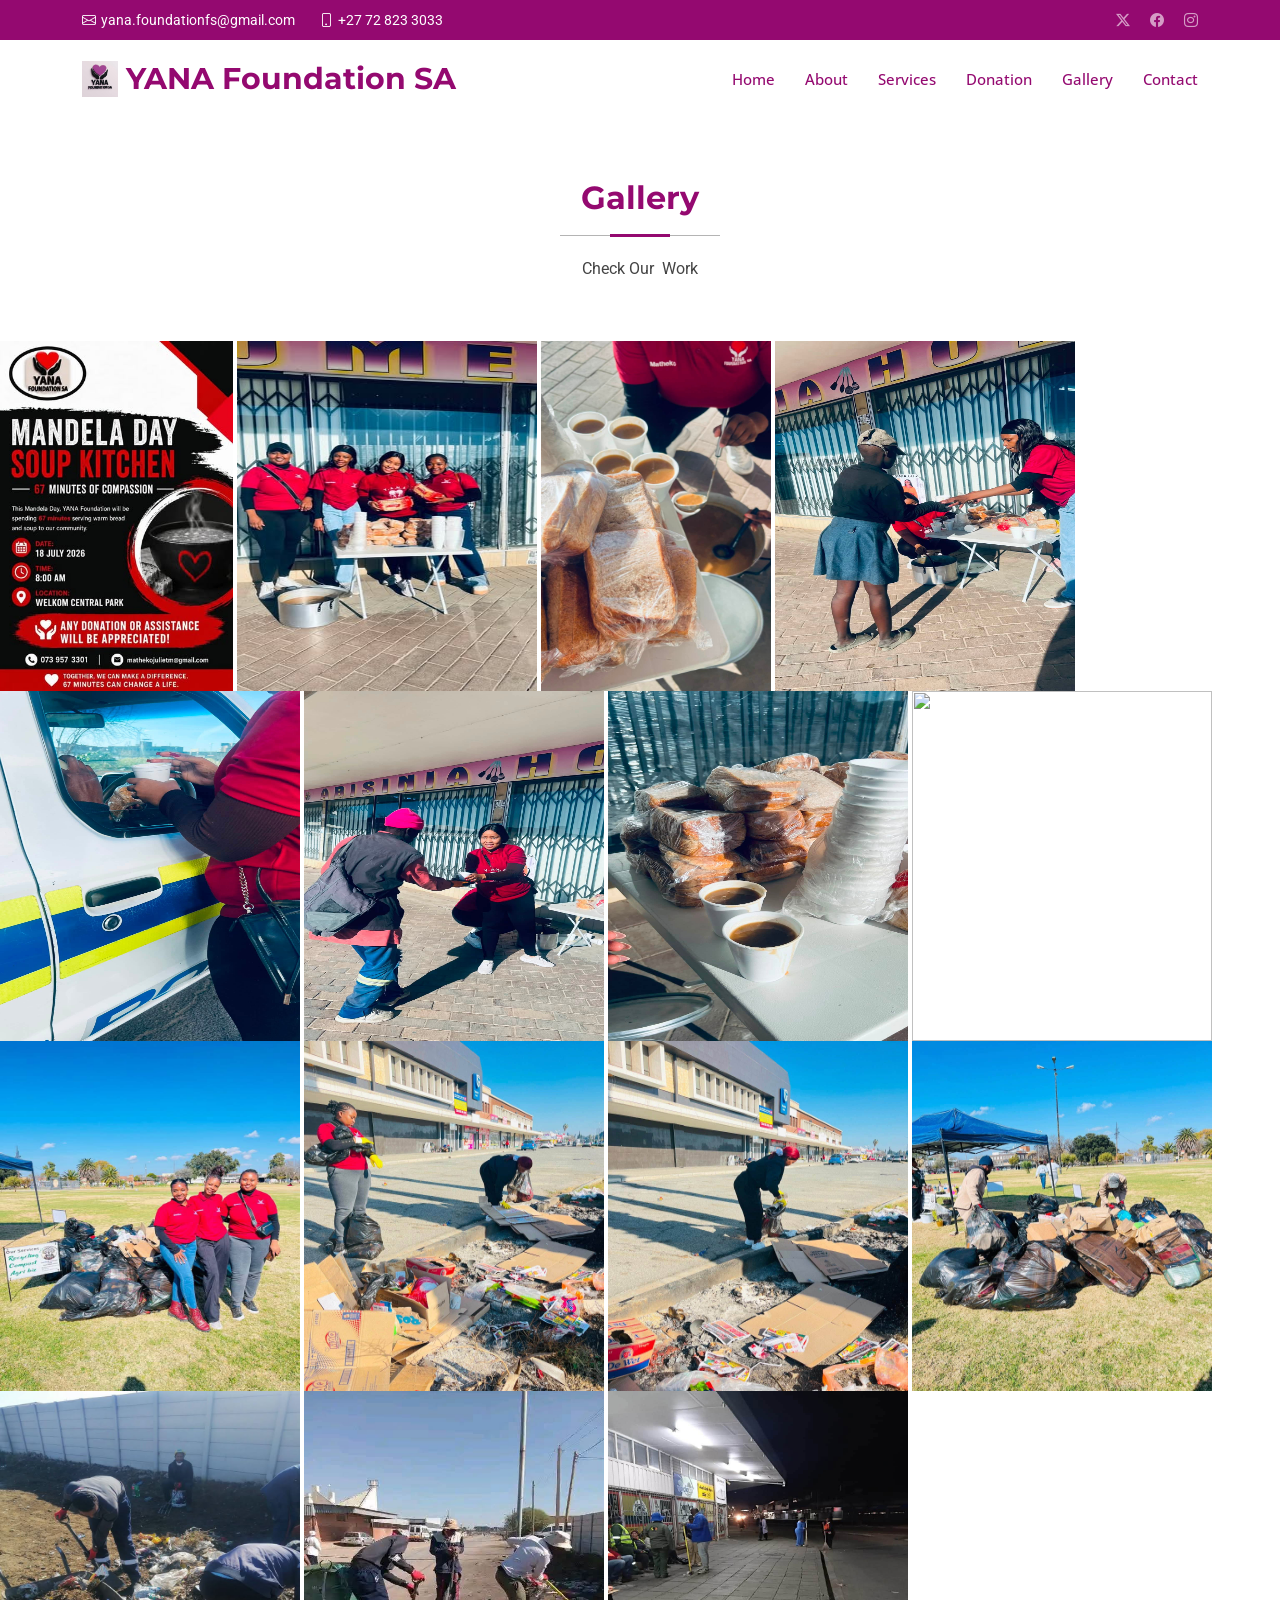
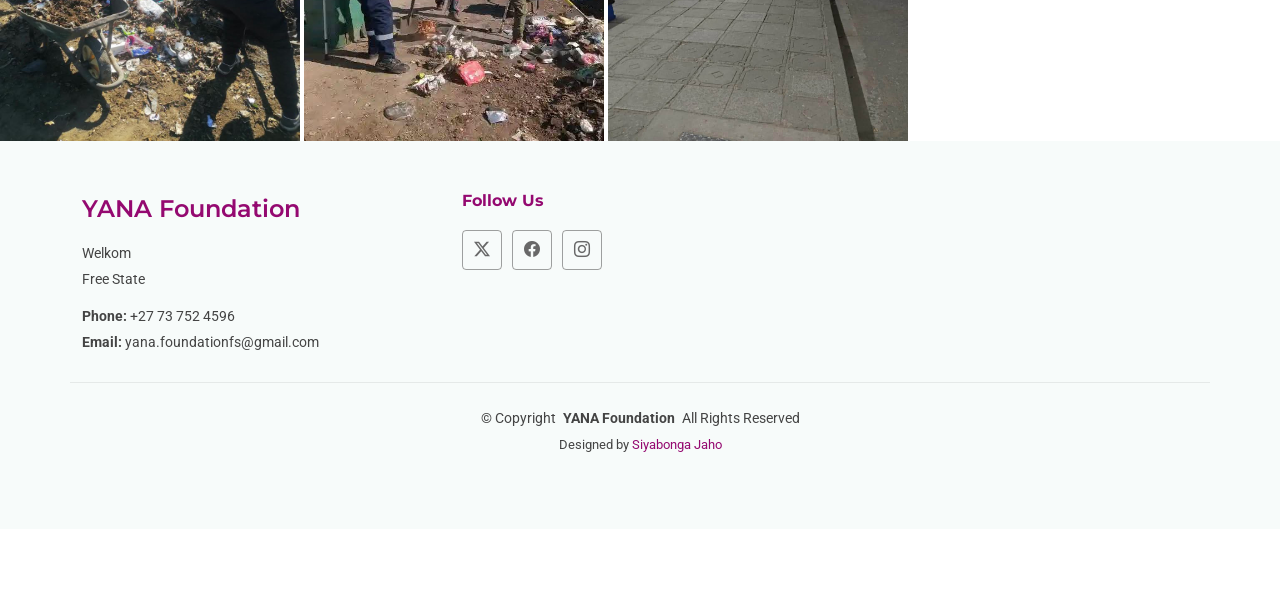
==== commit 94e8a99d: "Add files via upload" ====
--- a/gallery.html
+++ b/gallery.html
@@ -263,23 +263,23 @@
       </div><!-- End Section Title -->
 
       <img src="assets/img/bg/749329896_122185222658837180_4034703646781028252_n.jpg"  height="350px" loading="lazy">
-      <img src="assets/img/bg/750033947_122185223000837180_3690291812271858265_n.jpg"  height="350px" width="240px" width="250px" loading="lazy">
-      <img src="assets/img/bg/749419626_122185222988837180_1589185580073694655_n.jpg"  height="350px" width="250px" loading="lazy">
-
-       <img src="assets/img/bg/749652024_122185222886837180_5821668880731888396_n.jpg"  height="350px" width="250px" loading="lazy">
-      <img src="assets/img/bg/749315162_122185222934837180_2283629224790344481_n.jpg"  height="350px" width="250px" loading="lazy">
-      <img src="assets/img/bg/748311801_122185223066837180_9168513195230299820_n.jpg"  height="350px" width="250px" loading="lazy">
-      <img src="assets/img/bg/750616031_122185223096837180_6633688626844515853_n.jpg"  height="350px" width="230px" loading="lazy">
-
-       <img src="assets/img/bg/721323029_122181370106837180_3842034806642612839_n.jpg"  height="350px" loading="lazy">
-      <img src="assets/img/bg/741838651_2135790867335031_6751833881016764989_n.jpg"  height="350px" width="250px" loading="lazy">
-      <img src="assets/img/bg/742511227_37399900092956611_4183251537584251823_n.jpg"  height="350px" width="250px" loading="lazy">
-
-       <img src="assets/img/bg/741693657_37399901056289848_860258424635507416_n.jpg"  height="350px" width="250px" loading="lazy">
-      <img src="assets/img/bg/741439648_37399900866289867_6950974110218494662_n.jpg"  height="350px" width="250px" loading="lazy">
-      <img src="assets/img/bg/741751432_1007393965432025_4023005635995364370_n.jpg"  height="350px" width="250px" loading="lazy">
-      <img src="assets/img/bg/742684217_832409079805970_7909671829935120120_n.jpg"  height="350px" width="250px" loading="lazy">
-      <img src="assets/img/bg/742480392_37399899959623291_3452483923903494907_n.jpg"  height="350px" width="250px" loading="lazy">
+      <img src="assets/img/bg/750033947_122185223000837180_3690291812271858265_n.jpg"  height="350px"  width="300px" loading="lazy">
+      <img src="assets/img/bg/749419626_122185222988837180_1589185580073694655_n.jpg"  height="350px" width="230px" loading="lazy">
+
+       <img src="assets/img/bg/749652024_122185222886837180_5821668880731888396_n.jpg"  height="350px" width="300px" loading="lazy">
+      <img src="assets/img/bg/749315162_122185222934837180_2283629224790344481_n.jpg"  height="350px" width="300px" loading="lazy">
+      <img src="assets/img/bg/748311801_122185223066837180_9168513195230299820_n.jpg"  height="350px" width="300px" loading="lazy">
+      <img src="assets/img/bg/750616031_122185223096837180_6633688626844515853_n.jpg"  height="350px" width="300px" loading="lazy">
+
+       <img src="assets/img/bg/721323029_122181370106837180_3842034806642612839_n.jpg"  height="350px" width="300px" loading="lazy">
+      <img src="assets/img/bg/741838651_2135790867335031_6751833881016764989_n.jpg"  height="350px" width="300px" loading="lazy">
+      <img src="assets/img/bg/742511227_37399900092956611_4183251537584251823_n.jpg"  height="350px" width="300px" loading="lazy">
+
+       <img src="assets/img/bg/741693657_37399901056289848_860258424635507416_n.jpg"  height="350px" width="300px" loading="lazy">
+      <img src="assets/img/bg/741439648_37399900866289867_6950974110218494662_n.jpg"  height="350px" width="300px" loading="lazy">
+      <img src="assets/img/bg/741751432_1007393965432025_4023005635995364370_n.jpg"  height="350px" width="300px" loading="lazy">
+      <img src="assets/img/bg/742684217_832409079805970_7909671829935120120_n.jpg"  height="350px" width="300px" loading="lazy">
+      <img src="assets/img/bg/742480392_37399899959623291_3452483923903494907_n.jpg"  height="350px" width="300px" loading="lazy">
 
       <!--div class="container" data-aos="fade-up" data-aos-delay="100">
 
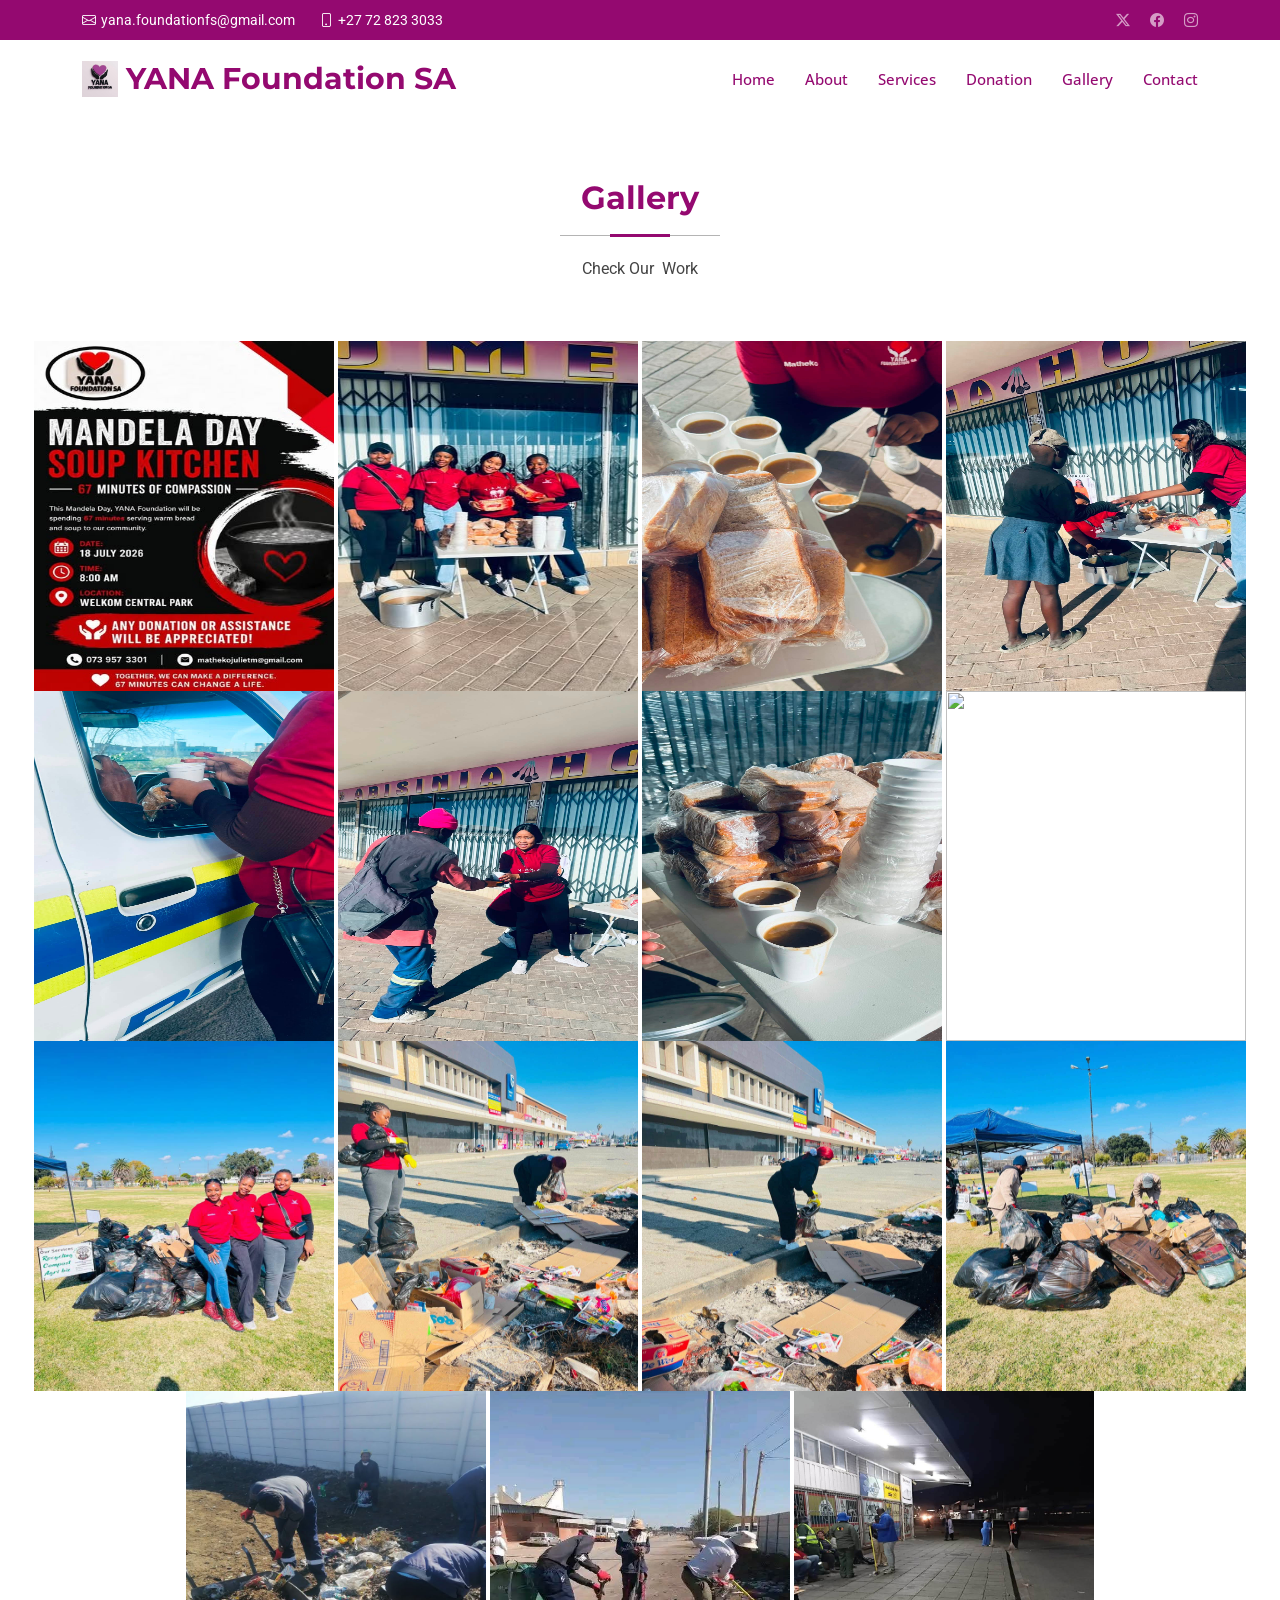
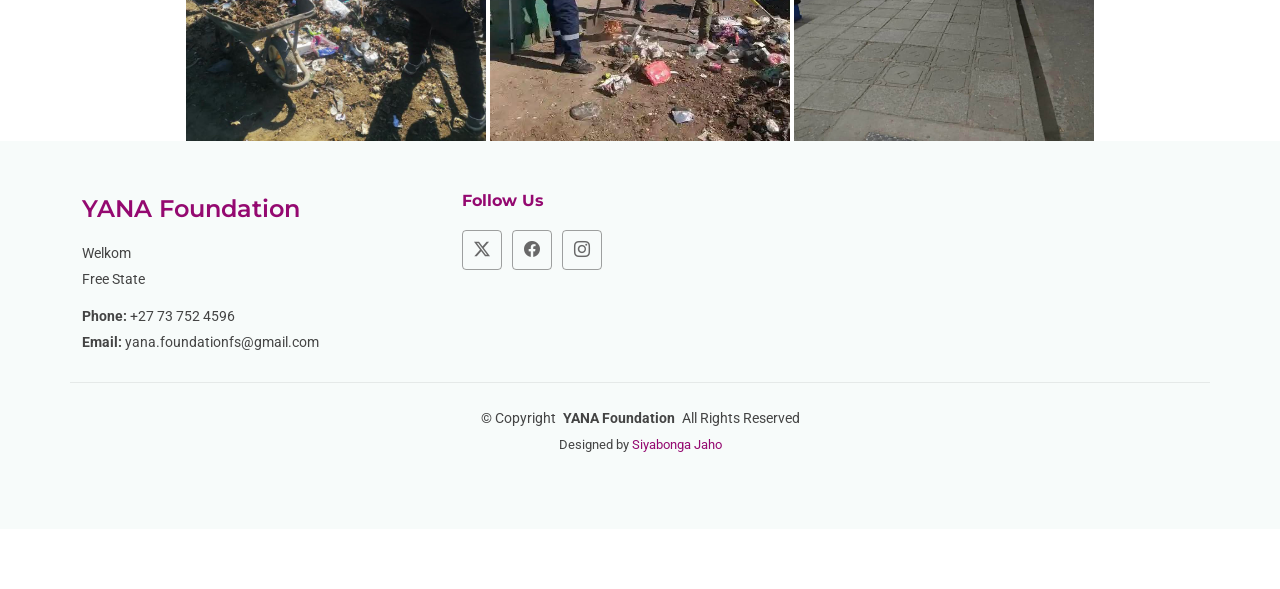
==== commit ab849c8e: "Add files via upload" ====
--- a/gallery.html
+++ b/gallery.html
@@ -261,10 +261,10 @@
         <h2>Gallery</h2>
         <p>Check Our&nbsp; Work</p>
       </div><!-- End Section Title -->
-
-      <img src="assets/img/bg/749329896_122185222658837180_4034703646781028252_n.jpg"  height="350px" loading="lazy">
+      <center>
+      <img src="assets/img/bg/749329896_122185222658837180_4034703646781028252_n.jpg"  height="350px" width="300px" loading="lazy">
       <img src="assets/img/bg/750033947_122185223000837180_3690291812271858265_n.jpg"  height="350px"  width="300px" loading="lazy">
-      <img src="assets/img/bg/749419626_122185222988837180_1589185580073694655_n.jpg"  height="350px" width="230px" loading="lazy">
+      <img src="assets/img/bg/749419626_122185222988837180_1589185580073694655_n.jpg"  height="350px" width="300px" loading="lazy">
 
        <img src="assets/img/bg/749652024_122185222886837180_5821668880731888396_n.jpg"  height="350px" width="300px" loading="lazy">
       <img src="assets/img/bg/749315162_122185222934837180_2283629224790344481_n.jpg"  height="350px" width="300px" loading="lazy">
@@ -280,7 +280,7 @@
       <img src="assets/img/bg/741751432_1007393965432025_4023005635995364370_n.jpg"  height="350px" width="300px" loading="lazy">
       <img src="assets/img/bg/742684217_832409079805970_7909671829935120120_n.jpg"  height="350px" width="300px" loading="lazy">
       <img src="assets/img/bg/742480392_37399899959623291_3452483923903494907_n.jpg"  height="350px" width="300px" loading="lazy">
-
+    </center>
       <!--div class="container" data-aos="fade-up" data-aos-delay="100">
 
         <div class="isotope-layout" data-default-filter="*" data-layout="fitRows" data-sort="original-order">
